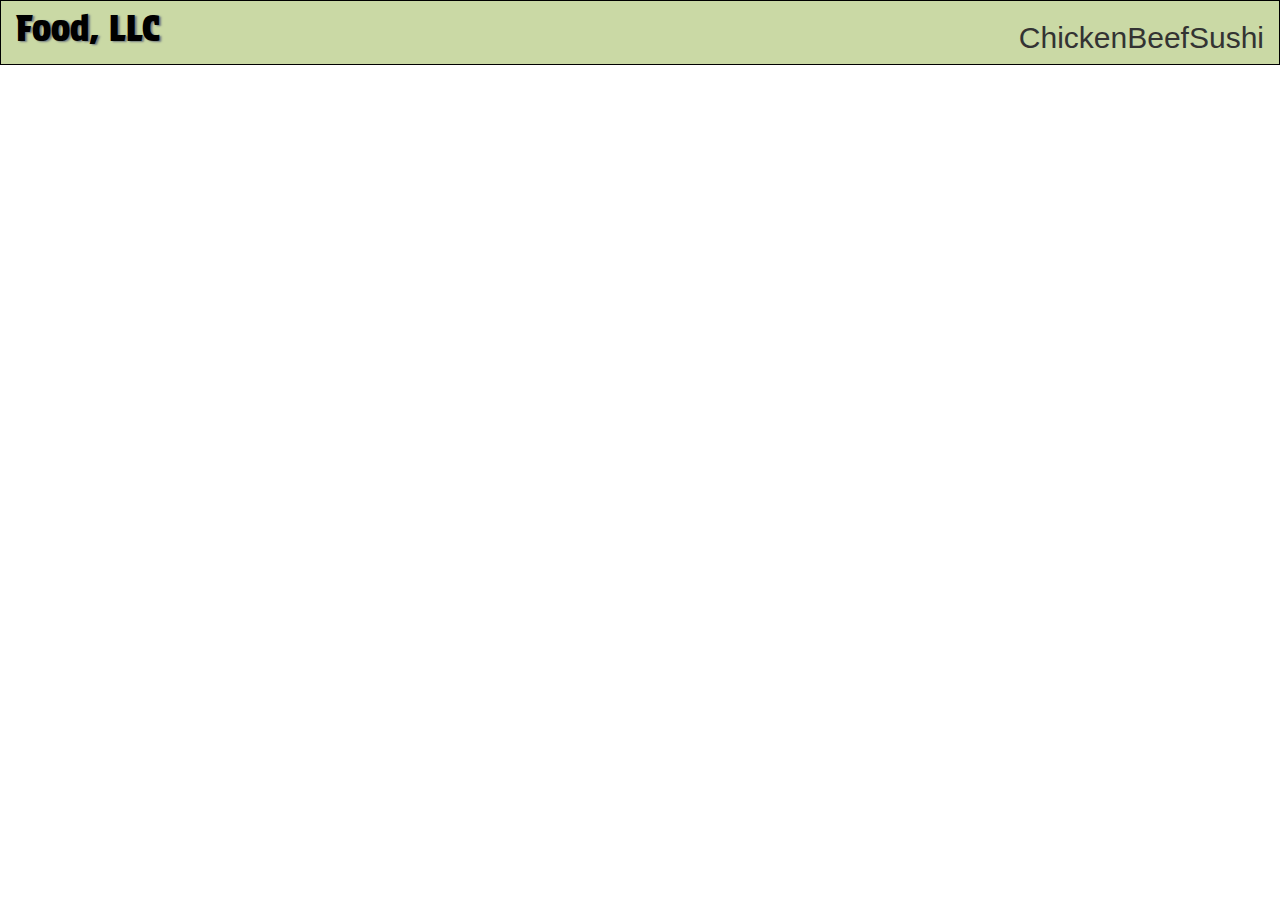
==== mod3_solution/index.html @ 93f5c06b "Second Assignment" ====
<!DOCTYPE html>
<html>
<head>
	<meta charset="utf-8">
	<meta http-equiv="X-UA-Compatible" content="IE=edge">
	<meta name="viewport" content="width=device-width, initial-scale=1">
	<title>Module 3 Coding Assignment</title>
	<link rel="stylesheet" href="css/bootstrap.min.css">
	<link rel="stylesheet" href="css/styles.css">
</head>
<body>
	<header>
		<nav id="header-nav" class="navbar navbar-default">
		  <div class="container-fluid">
			   <div class="navbar-header">
			      <a class="navbar-brand" href="index.html"><h1>Food, LLC</h1></a>
			      <button type="button" class="navbar-toggle collapsed" data-toggle="collapse" data-target="#collapsable-nav" aria-expanded="false">
			      <span class="sr-only">Toggle navigation</span>
			       <span class="icon-bar"></span>
			       <span class="icon-bar"></span>
			       <span class="icon-bar"></span>
			      </button>
			    </div>
			    <div class="collapse navbar-collapse" id="collapsable-nav">
			      <ul id="nav-list" class="nav navbar-nav navbar-right">
			        <li><h2>Chicken</h2></li>
			        <li><h2>Beef</h2></li>
			        <li><h2>Sushi</h2></li>
			      </ul>
    			</div>
		    </div>
		</div>
		</div>
	</header>



<script type="js/jquery-1.11.3.min.js"></script>
<script type="js/bootstrap.min.js"></script>
<script type="js/script.js"></script>
</body>
</html>
---- mod3_solution/css/styles.css ----
@import url('https://fonts.googleapis.com/css2?family=Anton&family=Caveat:wght@700&family=Protest+Strike&family=Inter:wght@300&display=swap');

* {
	box-sizing: border-box;
	font-size: 16px;
}

/** HEADERR **/
#header-nav {
	background-color: #cad9a5;
	border-radius: 0;
	border: 1px solid #000000;

}
#header-nav h1 {
	font-family: 'Protest Strike', sans-serif;
	color: #000000;
	margin-top: -7.5px;
	margin-bottom: 0;
	text-shadow: 2px 1px 2px #717a82;
}
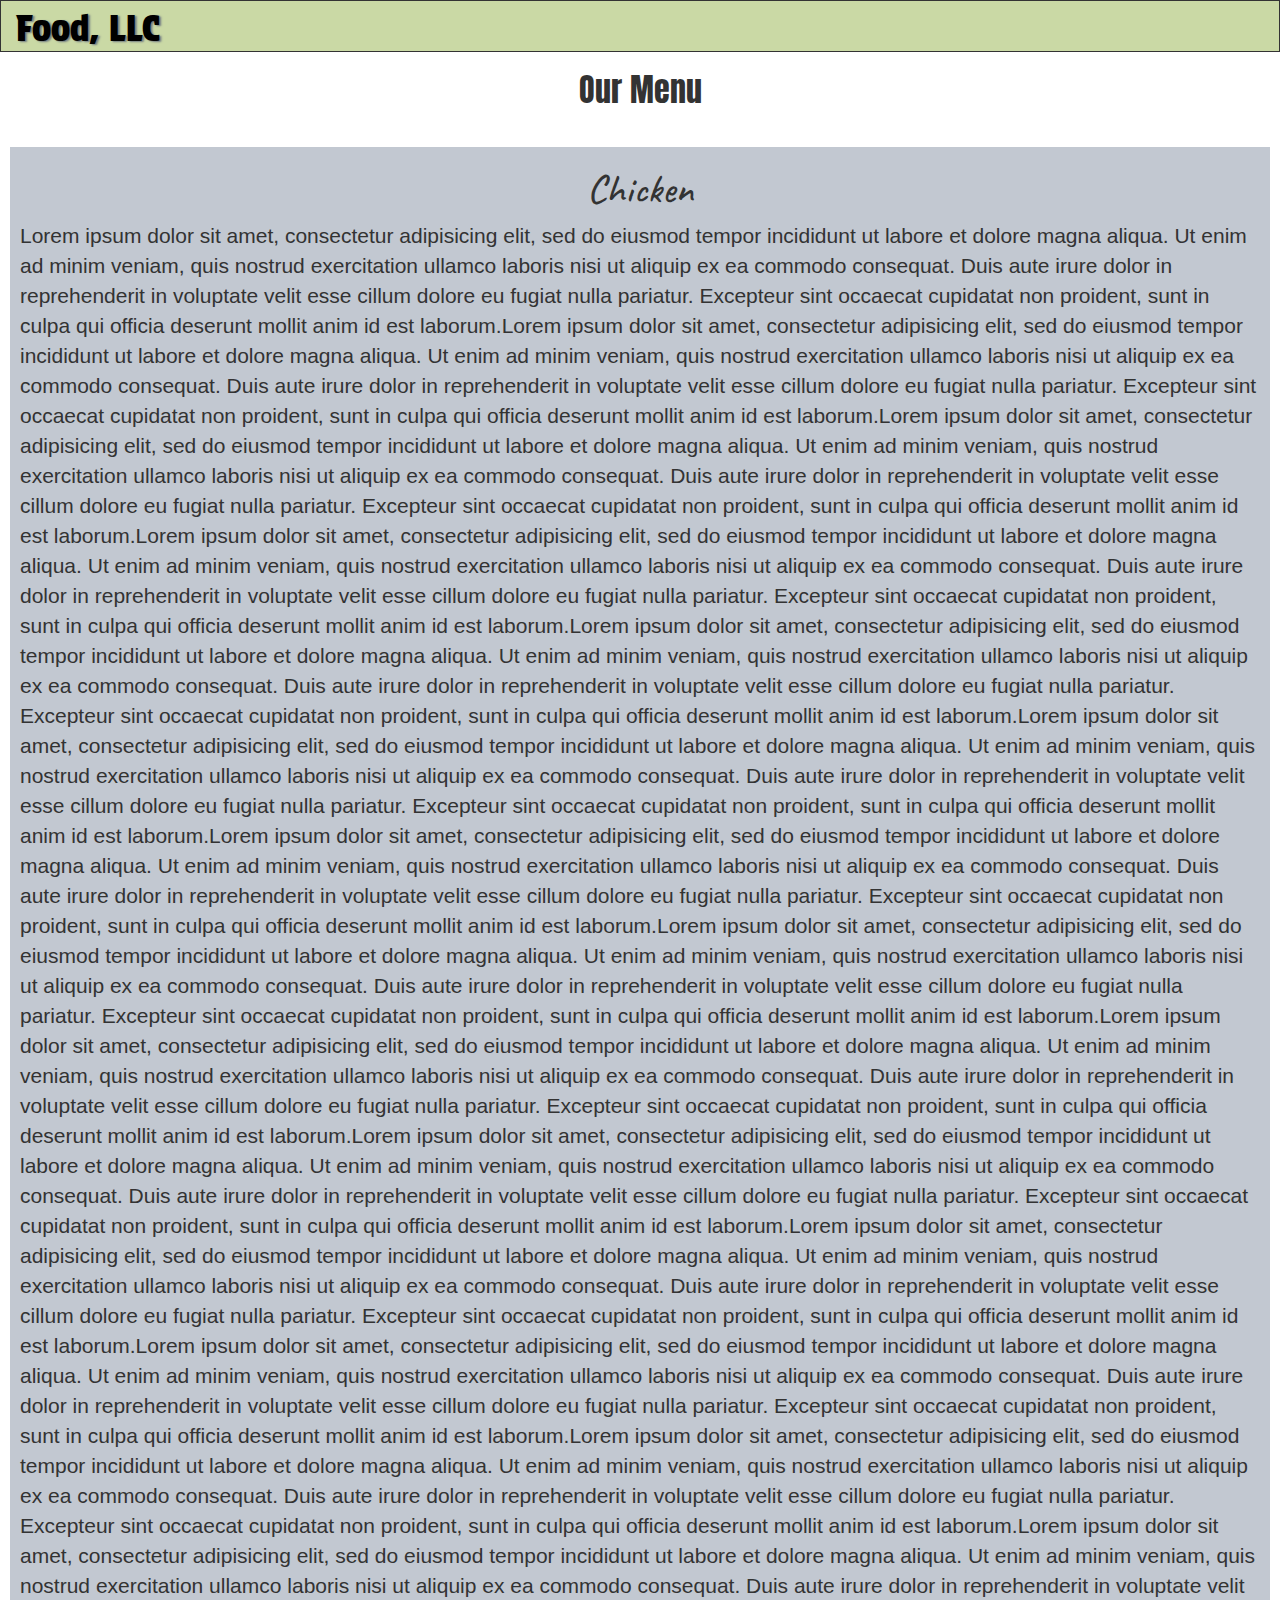
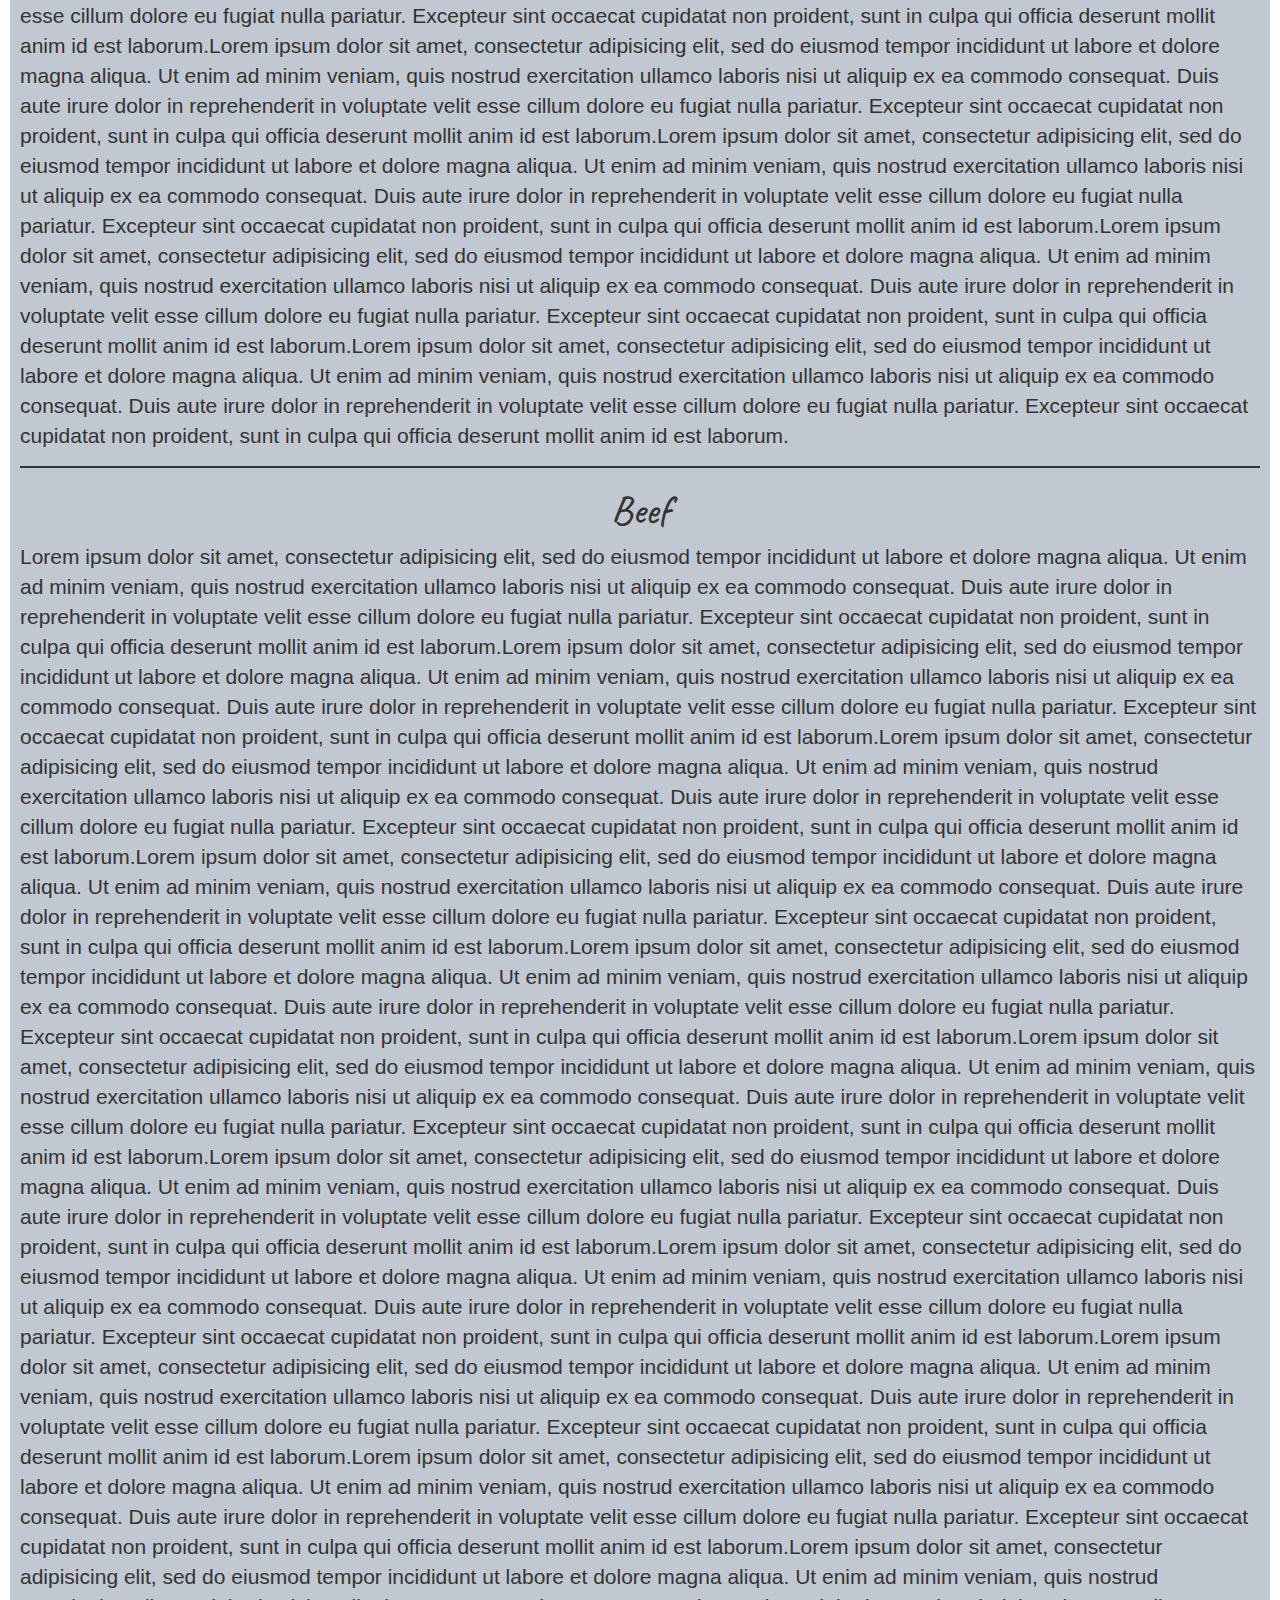
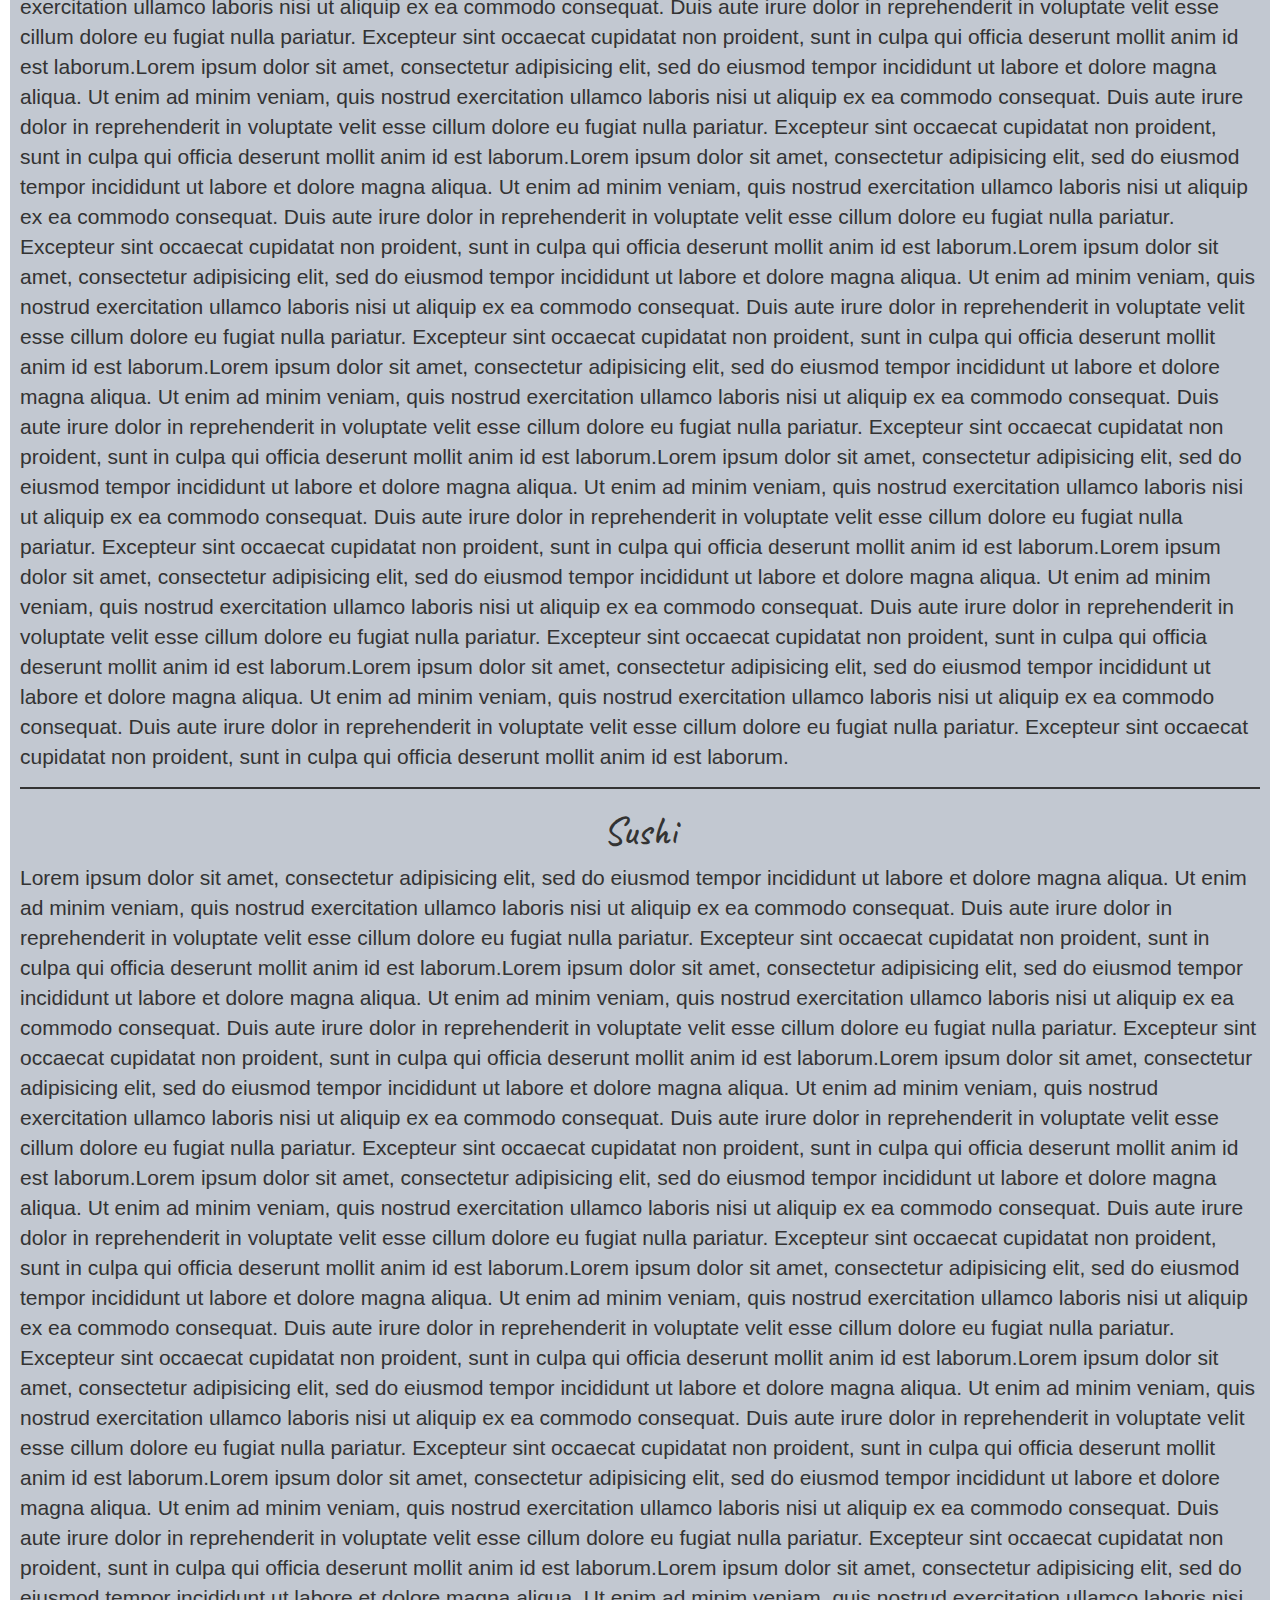
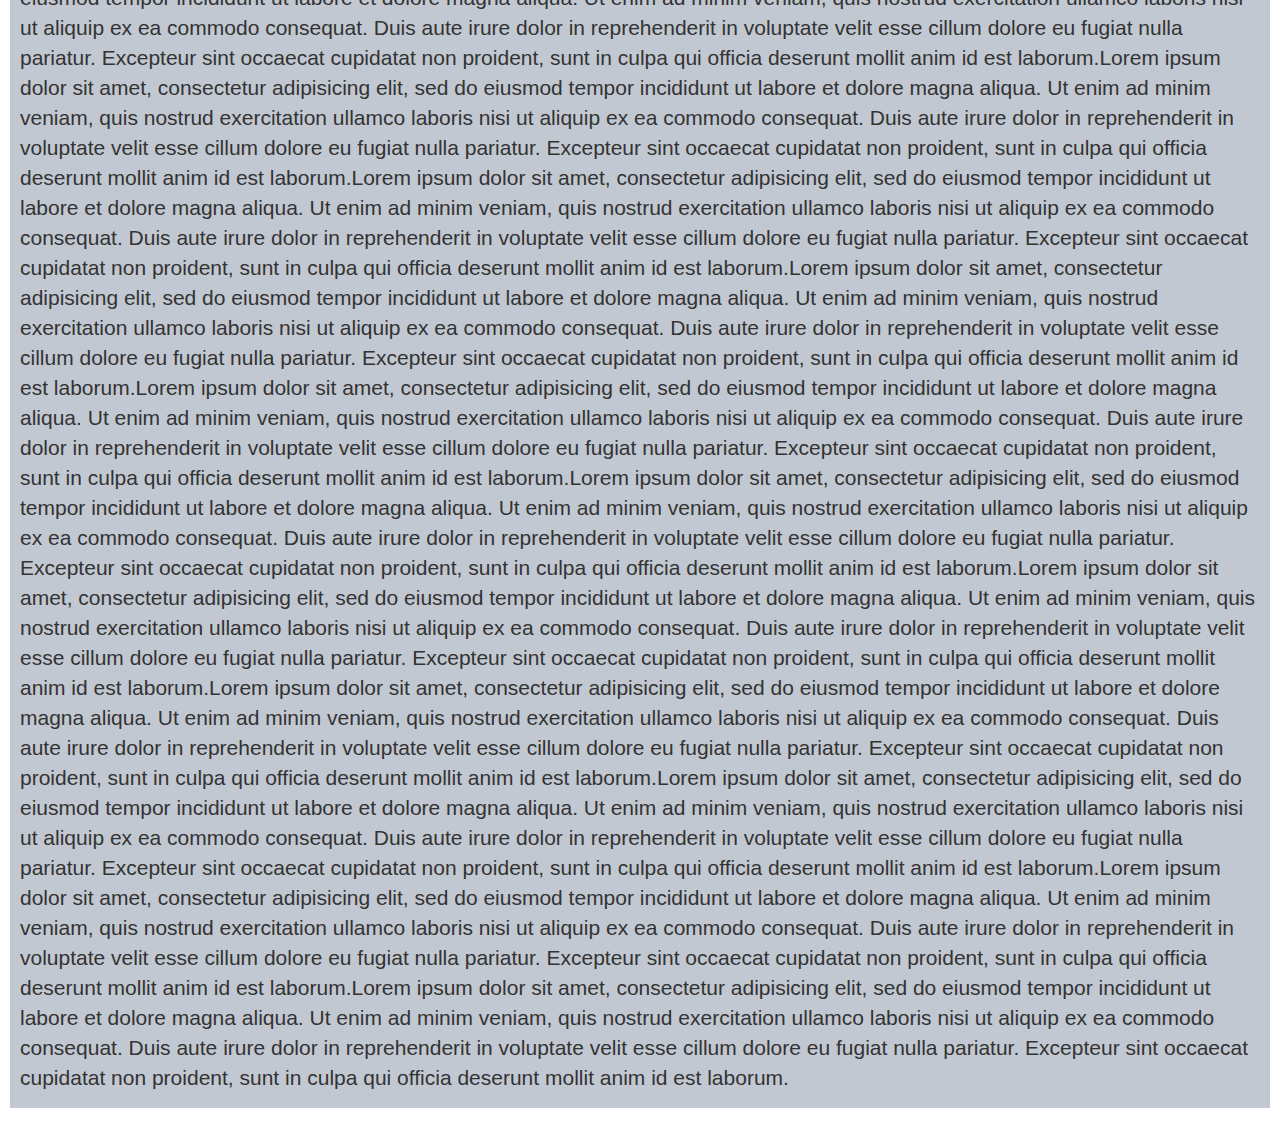
==== commit ff8f3eea: "Second Assignment" ====
--- a/mod3_solution/index.html
+++ b/mod3_solution/index.html
@@ -22,9 +22,11 @@
 			      </button>
 			    </div>
 			    <div class="collapse navbar-collapse" id="collapsable-nav">
-			      <ul id="nav-list" class="nav navbar-nav navbar-right">
+			      <ul id="nav-list" class="nav navbar-nav navbar-right hidden-lg hidden-md hidden-sm">
 			        <li><h2>Chicken</h2></li>
+			        <hr>
 			        <li><h2>Beef</h2></li>
+			        <hr>
 			        <li><h2>Sushi</h2></li>
 			      </ul>
     			</div>
@@ -33,10 +35,29 @@
 		</div>
 	</header>
 
+	<section><h2>Our Menu</h2></section>
 
+	<div id="main-content" class="jumbotron">
+		<div class="container-fluid">
+			<section class="row">
+				<div id="content">
+					<div class="title"><h3>Chicken</h3></div>
+					<p>Lorem ipsum dolor sit amet, consectetur adipisicing elit, sed do eiusmod tempor incididunt ut labore et dolore magna aliqua. Ut enim ad minim veniam, quis nostrud exercitation ullamco laboris nisi ut aliquip ex ea commodo consequat. Duis aute irure dolor in reprehenderit in voluptate velit esse cillum dolore eu fugiat nulla pariatur. Excepteur sint occaecat cupidatat non proident, sunt in culpa qui officia deserunt mollit anim id est laborum.Lorem ipsum dolor sit amet, consectetur adipisicing elit, sed do eiusmod tempor incididunt ut labore et dolore magna aliqua. Ut enim ad minim veniam, quis nostrud exercitation ullamco laboris nisi ut aliquip ex ea commodo consequat. Duis aute irure dolor in reprehenderit in voluptate velit esse cillum dolore eu fugiat nulla pariatur. Excepteur sint occaecat cupidatat non proident, sunt in culpa qui officia deserunt mollit anim id est laborum.Lorem ipsum dolor sit amet, consectetur adipisicing elit, sed do eiusmod tempor incididunt ut labore et dolore magna aliqua. Ut enim ad minim veniam, quis nostrud exercitation ullamco laboris nisi ut aliquip ex ea commodo consequat. Duis aute irure dolor in reprehenderit in voluptate velit esse cillum dolore eu fugiat nulla pariatur. Excepteur sint occaecat cupidatat non proident, sunt in culpa qui officia deserunt mollit anim id est laborum.Lorem ipsum dolor sit amet, consectetur adipisicing elit, sed do eiusmod tempor incididunt ut labore et dolore magna aliqua. Ut enim ad minim veniam, quis nostrud exercitation ullamco laboris nisi ut aliquip ex ea commodo consequat. Duis aute irure dolor in reprehenderit in voluptate velit esse cillum dolore eu fugiat nulla pariatur. Excepteur sint occaecat cupidatat non proident, sunt in culpa qui officia deserunt mollit anim id est laborum.Lorem ipsum dolor sit amet, consectetur adipisicing elit, sed do eiusmod tempor incididunt ut labore et dolore magna aliqua. Ut enim ad minim veniam, quis nostrud exercitation ullamco laboris nisi ut aliquip ex ea commodo consequat. Duis aute irure dolor in reprehenderit in voluptate velit esse cillum dolore eu fugiat nulla pariatur. Excepteur sint occaecat cupidatat non proident, sunt in culpa qui officia deserunt mollit anim id est laborum.Lorem ipsum dolor sit amet, consectetur adipisicing elit, sed do eiusmod tempor incididunt ut labore et dolore magna aliqua. Ut enim ad minim veniam, quis nostrud exercitation ullamco laboris nisi ut aliquip ex ea commodo consequat. Duis aute irure dolor in reprehenderit in voluptate velit esse cillum dolore eu fugiat nulla pariatur. Excepteur sint occaecat cupidatat non proident, sunt in culpa qui officia deserunt mollit anim id est laborum.Lorem ipsum dolor sit amet, consectetur adipisicing elit, sed do eiusmod tempor incididunt ut labore et dolore magna aliqua. Ut enim ad minim veniam, quis nostrud exercitation ullamco laboris nisi ut aliquip ex ea commodo consequat. Duis aute irure dolor in reprehenderit in voluptate velit esse cillum dolore eu fugiat nulla pariatur. Excepteur sint occaecat cupidatat non proident, sunt in culpa qui officia deserunt mollit anim id est laborum.Lorem ipsum dolor sit amet, consectetur adipisicing elit, sed do eiusmod tempor incididunt ut labore et dolore magna aliqua. Ut enim ad minim veniam, quis nostrud exercitation ullamco laboris nisi ut aliquip ex ea commodo consequat. Duis aute irure dolor in reprehenderit in voluptate velit esse cillum dolore eu fugiat nulla pariatur. Excepteur sint occaecat cupidatat non proident, sunt in culpa qui officia deserunt mollit anim id est laborum.Lorem ipsum dolor sit amet, consectetur adipisicing elit, sed do eiusmod tempor incididunt ut labore et dolore magna aliqua. Ut enim ad minim veniam, quis nostrud exercitation ullamco laboris nisi ut aliquip ex ea commodo consequat. Duis aute irure dolor in reprehenderit in voluptate velit esse cillum dolore eu fugiat nulla pariatur. Excepteur sint occaecat cupidatat non proident, sunt in culpa qui officia deserunt mollit anim id est laborum.Lorem ipsum dolor sit amet, consectetur adipisicing elit, sed do eiusmod tempor incididunt ut labore et dolore magna aliqua. Ut enim ad minim veniam, quis nostrud exercitation ullamco laboris nisi ut aliquip ex ea commodo consequat. Duis aute irure dolor in reprehenderit in voluptate velit esse cillum dolore eu fugiat nulla pariatur. Excepteur sint occaecat cupidatat non proident, sunt in culpa qui officia deserunt mollit anim id est laborum.Lorem ipsum dolor sit amet, consectetur adipisicing elit, sed do eiusmod tempor incididunt ut labore et dolore magna aliqua. Ut enim ad minim veniam, quis nostrud exercitation ullamco laboris nisi ut aliquip ex ea commodo consequat. Duis aute irure dolor in reprehenderit in voluptate velit esse cillum dolore eu fugiat nulla pariatur. Excepteur sint occaecat cupidatat non proident, sunt in culpa qui officia deserunt mollit anim id est laborum.Lorem ipsum dolor sit amet, consectetur adipisicing elit, sed do eiusmod tempor incididunt ut labore et dolore magna aliqua. Ut enim ad minim veniam, quis nostrud exercitation ullamco laboris nisi ut aliquip ex ea commodo consequat. Duis aute irure dolor in reprehenderit in voluptate velit esse cillum dolore eu fugiat nulla pariatur. Excepteur sint occaecat cupidatat non proident, sunt in culpa qui officia deserunt mollit anim id est laborum.Lorem ipsum dolor sit amet, consectetur adipisicing elit, sed do eiusmod tempor incididunt ut labore et dolore magna aliqua. Ut enim ad minim veniam, quis nostrud exercitation ullamco laboris nisi ut aliquip ex ea commodo consequat. Duis aute irure dolor in reprehenderit in voluptate velit esse cillum dolore eu fugiat nulla pariatur. Excepteur sint occaecat cupidatat non proident, sunt in culpa qui officia deserunt mollit anim id est laborum.Lorem ipsum dolor sit amet, consectetur adipisicing elit, sed do eiusmod tempor incididunt ut labore et dolore magna aliqua. Ut enim ad minim veniam, quis nostrud exercitation ullamco laboris nisi ut aliquip ex ea commodo consequat. Duis aute irure dolor in reprehenderit in voluptate velit esse cillum dolore eu fugiat nulla pariatur. Excepteur sint occaecat cupidatat non proident, sunt in culpa qui officia deserunt mollit anim id est laborum.Lorem ipsum dolor sit amet, consectetur adipisicing elit, sed do eiusmod tempor incididunt ut labore et dolore magna aliqua. Ut enim ad minim veniam, quis nostrud exercitation ullamco laboris nisi ut aliquip ex ea commodo consequat. Duis aute irure dolor in reprehenderit in voluptate velit esse cillum dolore eu fugiat nulla pariatur. Excepteur sint occaecat cupidatat non proident, sunt in culpa qui officia deserunt mollit anim id est laborum.Lorem ipsum dolor sit amet, consectetur adipisicing elit, sed do eiusmod tempor incididunt ut labore et dolore magna aliqua. Ut enim ad minim veniam, quis nostrud exercitation ullamco laboris nisi ut aliquip ex ea commodo consequat. Duis aute irure dolor in reprehenderit in voluptate velit esse cillum dolore eu fugiat nulla pariatur. Excepteur sint occaecat cupidatat non proident, sunt in culpa qui officia deserunt mollit anim id est laborum.Lorem ipsum dolor sit amet, consectetur adipisicing elit, sed do eiusmod tempor incididunt ut labore et dolore magna aliqua. Ut enim ad minim veniam, quis nostrud exercitation ullamco laboris nisi ut aliquip ex ea commodo consequat. Duis aute irure dolor in reprehenderit in voluptate velit esse cillum dolore eu fugiat nulla pariatur. Excepteur sint occaecat cupidatat non proident, sunt in culpa qui officia deserunt mollit anim id est laborum.Lorem ipsum dolor sit amet, consectetur adipisicing elit, sed do eiusmod tempor incididunt ut labore et dolore magna aliqua. Ut enim ad minim veniam, quis nostrud exercitation ullamco laboris nisi ut aliquip ex ea commodo consequat. Duis aute irure dolor in reprehenderit in voluptate velit esse cillum dolore eu fugiat nulla pariatur. Excepteur sint occaecat cupidatat non proident, sunt in culpa qui officia deserunt mollit anim id est laborum.</p>
+				</div>
+				<div id="content">
+					<div class="title"><h3>Beef</h3></div>
+					<p>Lorem ipsum dolor sit amet, consectetur adipisicing elit, sed do eiusmod tempor incididunt ut labore et dolore magna aliqua. Ut enim ad minim veniam, quis nostrud exercitation ullamco laboris nisi ut aliquip ex ea commodo consequat. Duis aute irure dolor in reprehenderit in voluptate velit esse cillum dolore eu fugiat nulla pariatur. Excepteur sint occaecat cupidatat non proident, sunt in culpa qui officia deserunt mollit anim id est laborum.Lorem ipsum dolor sit amet, consectetur adipisicing elit, sed do eiusmod tempor incididunt ut labore et dolore magna aliqua. Ut enim ad minim veniam, quis nostrud exercitation ullamco laboris nisi ut aliquip ex ea commodo consequat. Duis aute irure dolor in reprehenderit in voluptate velit esse cillum dolore eu fugiat nulla pariatur. Excepteur sint occaecat cupidatat non proident, sunt in culpa qui officia deserunt mollit anim id est laborum.Lorem ipsum dolor sit amet, consectetur adipisicing elit, sed do eiusmod tempor incididunt ut labore et dolore magna aliqua. Ut enim ad minim veniam, quis nostrud exercitation ullamco laboris nisi ut aliquip ex ea commodo consequat. Duis aute irure dolor in reprehenderit in voluptate velit esse cillum dolore eu fugiat nulla pariatur. Excepteur sint occaecat cupidatat non proident, sunt in culpa qui officia deserunt mollit anim id est laborum.Lorem ipsum dolor sit amet, consectetur adipisicing elit, sed do eiusmod tempor incididunt ut labore et dolore magna aliqua. Ut enim ad minim veniam, quis nostrud exercitation ullamco laboris nisi ut aliquip ex ea commodo consequat. Duis aute irure dolor in reprehenderit in voluptate velit esse cillum dolore eu fugiat nulla pariatur. Excepteur sint occaecat cupidatat non proident, sunt in culpa qui officia deserunt mollit anim id est laborum.Lorem ipsum dolor sit amet, consectetur adipisicing elit, sed do eiusmod tempor incididunt ut labore et dolore magna aliqua. Ut enim ad minim veniam, quis nostrud exercitation ullamco laboris nisi ut aliquip ex ea commodo consequat. Duis aute irure dolor in reprehenderit in voluptate velit esse cillum dolore eu fugiat nulla pariatur. Excepteur sint occaecat cupidatat non proident, sunt in culpa qui officia deserunt mollit anim id est laborum.Lorem ipsum dolor sit amet, consectetur adipisicing elit, sed do eiusmod tempor incididunt ut labore et dolore magna aliqua. Ut enim ad minim veniam, quis nostrud exercitation ullamco laboris nisi ut aliquip ex ea commodo consequat. Duis aute irure dolor in reprehenderit in voluptate velit esse cillum dolore eu fugiat nulla pariatur. Excepteur sint occaecat cupidatat non proident, sunt in culpa qui officia deserunt mollit anim id est laborum.Lorem ipsum dolor sit amet, consectetur adipisicing elit, sed do eiusmod tempor incididunt ut labore et dolore magna aliqua. Ut enim ad minim veniam, quis nostrud exercitation ullamco laboris nisi ut aliquip ex ea commodo consequat. Duis aute irure dolor in reprehenderit in voluptate velit esse cillum dolore eu fugiat nulla pariatur. Excepteur sint occaecat cupidatat non proident, sunt in culpa qui officia deserunt mollit anim id est laborum.Lorem ipsum dolor sit amet, consectetur adipisicing elit, sed do eiusmod tempor incididunt ut labore et dolore magna aliqua. Ut enim ad minim veniam, quis nostrud exercitation ullamco laboris nisi ut aliquip ex ea commodo consequat. Duis aute irure dolor in reprehenderit in voluptate velit esse cillum dolore eu fugiat nulla pariatur. Excepteur sint occaecat cupidatat non proident, sunt in culpa qui officia deserunt mollit anim id est laborum.Lorem ipsum dolor sit amet, consectetur adipisicing elit, sed do eiusmod tempor incididunt ut labore et dolore magna aliqua. Ut enim ad minim veniam, quis nostrud exercitation ullamco laboris nisi ut aliquip ex ea commodo consequat. Duis aute irure dolor in reprehenderit in voluptate velit esse cillum dolore eu fugiat nulla pariatur. Excepteur sint occaecat cupidatat non proident, sunt in culpa qui officia deserunt mollit anim id est laborum.Lorem ipsum dolor sit amet, consectetur adipisicing elit, sed do eiusmod tempor incididunt ut labore et dolore magna aliqua. Ut enim ad minim veniam, quis nostrud exercitation ullamco laboris nisi ut aliquip ex ea commodo consequat. Duis aute irure dolor in reprehenderit in voluptate velit esse cillum dolore eu fugiat nulla pariatur. Excepteur sint occaecat cupidatat non proident, sunt in culpa qui officia deserunt mollit anim id est laborum.Lorem ipsum dolor sit amet, consectetur adipisicing elit, sed do eiusmod tempor incididunt ut labore et dolore magna aliqua. Ut enim ad minim veniam, quis nostrud exercitation ullamco laboris nisi ut aliquip ex ea commodo consequat. Duis aute irure dolor in reprehenderit in voluptate velit esse cillum dolore eu fugiat nulla pariatur. Excepteur sint occaecat cupidatat non proident, sunt in culpa qui officia deserunt mollit anim id est laborum.Lorem ipsum dolor sit amet, consectetur adipisicing elit, sed do eiusmod tempor incididunt ut labore et dolore magna aliqua. Ut enim ad minim veniam, quis nostrud exercitation ullamco laboris nisi ut aliquip ex ea commodo consequat. Duis aute irure dolor in reprehenderit in voluptate velit esse cillum dolore eu fugiat nulla pariatur. Excepteur sint occaecat cupidatat non proident, sunt in culpa qui officia deserunt mollit anim id est laborum.Lorem ipsum dolor sit amet, consectetur adipisicing elit, sed do eiusmod tempor incididunt ut labore et dolore magna aliqua. Ut enim ad minim veniam, quis nostrud exercitation ullamco laboris nisi ut aliquip ex ea commodo consequat. Duis aute irure dolor in reprehenderit in voluptate velit esse cillum dolore eu fugiat nulla pariatur. Excepteur sint occaecat cupidatat non proident, sunt in culpa qui officia deserunt mollit anim id est laborum.Lorem ipsum dolor sit amet, consectetur adipisicing elit, sed do eiusmod tempor incididunt ut labore et dolore magna aliqua. Ut enim ad minim veniam, quis nostrud exercitation ullamco laboris nisi ut aliquip ex ea commodo consequat. Duis aute irure dolor in reprehenderit in voluptate velit esse cillum dolore eu fugiat nulla pariatur. Excepteur sint occaecat cupidatat non proident, sunt in culpa qui officia deserunt mollit anim id est laborum.Lorem ipsum dolor sit amet, consectetur adipisicing elit, sed do eiusmod tempor incididunt ut labore et dolore magna aliqua. Ut enim ad minim veniam, quis nostrud exercitation ullamco laboris nisi ut aliquip ex ea commodo consequat. Duis aute irure dolor in reprehenderit in voluptate velit esse cillum dolore eu fugiat nulla pariatur. Excepteur sint occaecat cupidatat non proident, sunt in culpa qui officia deserunt mollit anim id est laborum.Lorem ipsum dolor sit amet, consectetur adipisicing elit, sed do eiusmod tempor incididunt ut labore et dolore magna aliqua. Ut enim ad minim veniam, quis nostrud exercitation ullamco laboris nisi ut aliquip ex ea commodo consequat. Duis aute irure dolor in reprehenderit in voluptate velit esse cillum dolore eu fugiat nulla pariatur. Excepteur sint occaecat cupidatat non proident, sunt in culpa qui officia deserunt mollit anim id est laborum.Lorem ipsum dolor sit amet, consectetur adipisicing elit, sed do eiusmod tempor incididunt ut labore et dolore magna aliqua. Ut enim ad minim veniam, quis nostrud exercitation ullamco laboris nisi ut aliquip ex ea commodo consequat. Duis aute irure dolor in reprehenderit in voluptate velit esse cillum dolore eu fugiat nulla pariatur. Excepteur sint occaecat cupidatat non proident, sunt in culpa qui officia deserunt mollit anim id est laborum.Lorem ipsum dolor sit amet, consectetur adipisicing elit, sed do eiusmod tempor incididunt ut labore et dolore magna aliqua. Ut enim ad minim veniam, quis nostrud exercitation ullamco laboris nisi ut aliquip ex ea commodo consequat. Duis aute irure dolor in reprehenderit in voluptate velit esse cillum dolore eu fugiat nulla pariatur. Excepteur sint occaecat cupidatat non proident, sunt in culpa qui officia deserunt mollit anim id est laborum.</p>
+				</div>
+				<div id="content">
+					<div class="title"><h3>Sushi</h3></div>
+					<p>Lorem ipsum dolor sit amet, consectetur adipisicing elit, sed do eiusmod tempor incididunt ut labore et dolore magna aliqua. Ut enim ad minim veniam, quis nostrud exercitation ullamco laboris nisi ut aliquip ex ea commodo consequat. Duis aute irure dolor in reprehenderit in voluptate velit esse cillum dolore eu fugiat nulla pariatur. Excepteur sint occaecat cupidatat non proident, sunt in culpa qui officia deserunt mollit anim id est laborum.Lorem ipsum dolor sit amet, consectetur adipisicing elit, sed do eiusmod tempor incididunt ut labore et dolore magna aliqua. Ut enim ad minim veniam, quis nostrud exercitation ullamco laboris nisi ut aliquip ex ea commodo consequat. Duis aute irure dolor in reprehenderit in voluptate velit esse cillum dolore eu fugiat nulla pariatur. Excepteur sint occaecat cupidatat non proident, sunt in culpa qui officia deserunt mollit anim id est laborum.Lorem ipsum dolor sit amet, consectetur adipisicing elit, sed do eiusmod tempor incididunt ut labore et dolore magna aliqua. Ut enim ad minim veniam, quis nostrud exercitation ullamco laboris nisi ut aliquip ex ea commodo consequat. Duis aute irure dolor in reprehenderit in voluptate velit esse cillum dolore eu fugiat nulla pariatur. Excepteur sint occaecat cupidatat non proident, sunt in culpa qui officia deserunt mollit anim id est laborum.Lorem ipsum dolor sit amet, consectetur adipisicing elit, sed do eiusmod tempor incididunt ut labore et dolore magna aliqua. Ut enim ad minim veniam, quis nostrud exercitation ullamco laboris nisi ut aliquip ex ea commodo consequat. Duis aute irure dolor in reprehenderit in voluptate velit esse cillum dolore eu fugiat nulla pariatur. Excepteur sint occaecat cupidatat non proident, sunt in culpa qui officia deserunt mollit anim id est laborum.Lorem ipsum dolor sit amet, consectetur adipisicing elit, sed do eiusmod tempor incididunt ut labore et dolore magna aliqua. Ut enim ad minim veniam, quis nostrud exercitation ullamco laboris nisi ut aliquip ex ea commodo consequat. Duis aute irure dolor in reprehenderit in voluptate velit esse cillum dolore eu fugiat nulla pariatur. Excepteur sint occaecat cupidatat non proident, sunt in culpa qui officia deserunt mollit anim id est laborum.Lorem ipsum dolor sit amet, consectetur adipisicing elit, sed do eiusmod tempor incididunt ut labore et dolore magna aliqua. Ut enim ad minim veniam, quis nostrud exercitation ullamco laboris nisi ut aliquip ex ea commodo consequat. Duis aute irure dolor in reprehenderit in voluptate velit esse cillum dolore eu fugiat nulla pariatur. Excepteur sint occaecat cupidatat non proident, sunt in culpa qui officia deserunt mollit anim id est laborum.Lorem ipsum dolor sit amet, consectetur adipisicing elit, sed do eiusmod tempor incididunt ut labore et dolore magna aliqua. Ut enim ad minim veniam, quis nostrud exercitation ullamco laboris nisi ut aliquip ex ea commodo consequat. Duis aute irure dolor in reprehenderit in voluptate velit esse cillum dolore eu fugiat nulla pariatur. Excepteur sint occaecat cupidatat non proident, sunt in culpa qui officia deserunt mollit anim id est laborum.Lorem ipsum dolor sit amet, consectetur adipisicing elit, sed do eiusmod tempor incididunt ut labore et dolore magna aliqua. Ut enim ad minim veniam, quis nostrud exercitation ullamco laboris nisi ut aliquip ex ea commodo consequat. Duis aute irure dolor in reprehenderit in voluptate velit esse cillum dolore eu fugiat nulla pariatur. Excepteur sint occaecat cupidatat non proident, sunt in culpa qui officia deserunt mollit anim id est laborum.Lorem ipsum dolor sit amet, consectetur adipisicing elit, sed do eiusmod tempor incididunt ut labore et dolore magna aliqua. Ut enim ad minim veniam, quis nostrud exercitation ullamco laboris nisi ut aliquip ex ea commodo consequat. Duis aute irure dolor in reprehenderit in voluptate velit esse cillum dolore eu fugiat nulla pariatur. Excepteur sint occaecat cupidatat non proident, sunt in culpa qui officia deserunt mollit anim id est laborum.Lorem ipsum dolor sit amet, consectetur adipisicing elit, sed do eiusmod tempor incididunt ut labore et dolore magna aliqua. Ut enim ad minim veniam, quis nostrud exercitation ullamco laboris nisi ut aliquip ex ea commodo consequat. Duis aute irure dolor in reprehenderit in voluptate velit esse cillum dolore eu fugiat nulla pariatur. Excepteur sint occaecat cupidatat non proident, sunt in culpa qui officia deserunt mollit anim id est laborum.Lorem ipsum dolor sit amet, consectetur adipisicing elit, sed do eiusmod tempor incididunt ut labore et dolore magna aliqua. Ut enim ad minim veniam, quis nostrud exercitation ullamco laboris nisi ut aliquip ex ea commodo consequat. Duis aute irure dolor in reprehenderit in voluptate velit esse cillum dolore eu fugiat nulla pariatur. Excepteur sint occaecat cupidatat non proident, sunt in culpa qui officia deserunt mollit anim id est laborum.Lorem ipsum dolor sit amet, consectetur adipisicing elit, sed do eiusmod tempor incididunt ut labore et dolore magna aliqua. Ut enim ad minim veniam, quis nostrud exercitation ullamco laboris nisi ut aliquip ex ea commodo consequat. Duis aute irure dolor in reprehenderit in voluptate velit esse cillum dolore eu fugiat nulla pariatur. Excepteur sint occaecat cupidatat non proident, sunt in culpa qui officia deserunt mollit anim id est laborum.Lorem ipsum dolor sit amet, consectetur adipisicing elit, sed do eiusmod tempor incididunt ut labore et dolore magna aliqua. Ut enim ad minim veniam, quis nostrud exercitation ullamco laboris nisi ut aliquip ex ea commodo consequat. Duis aute irure dolor in reprehenderit in voluptate velit esse cillum dolore eu fugiat nulla pariatur. Excepteur sint occaecat cupidatat non proident, sunt in culpa qui officia deserunt mollit anim id est laborum.Lorem ipsum dolor sit amet, consectetur adipisicing elit, sed do eiusmod tempor incididunt ut labore et dolore magna aliqua. Ut enim ad minim veniam, quis nostrud exercitation ullamco laboris nisi ut aliquip ex ea commodo consequat. Duis aute irure dolor in reprehenderit in voluptate velit esse cillum dolore eu fugiat nulla pariatur. Excepteur sint occaecat cupidatat non proident, sunt in culpa qui officia deserunt mollit anim id est laborum.Lorem ipsum dolor sit amet, consectetur adipisicing elit, sed do eiusmod tempor incididunt ut labore et dolore magna aliqua. Ut enim ad minim veniam, quis nostrud exercitation ullamco laboris nisi ut aliquip ex ea commodo consequat. Duis aute irure dolor in reprehenderit in voluptate velit esse cillum dolore eu fugiat nulla pariatur. Excepteur sint occaecat cupidatat non proident, sunt in culpa qui officia deserunt mollit anim id est laborum.Lorem ipsum dolor sit amet, consectetur adipisicing elit, sed do eiusmod tempor incididunt ut labore et dolore magna aliqua. Ut enim ad minim veniam, quis nostrud exercitation ullamco laboris nisi ut aliquip ex ea commodo consequat. Duis aute irure dolor in reprehenderit in voluptate velit esse cillum dolore eu fugiat nulla pariatur. Excepteur sint occaecat cupidatat non proident, sunt in culpa qui officia deserunt mollit anim id est laborum.Lorem ipsum dolor sit amet, consectetur adipisicing elit, sed do eiusmod tempor incididunt ut labore et dolore magna aliqua. Ut enim ad minim veniam, quis nostrud exercitation ullamco laboris nisi ut aliquip ex ea commodo consequat. Duis aute irure dolor in reprehenderit in voluptate velit esse cillum dolore eu fugiat nulla pariatur. Excepteur sint occaecat cupidatat non proident, sunt in culpa qui officia deserunt mollit anim id est laborum.Lorem ipsum dolor sit amet, consectetur adipisicing elit, sed do eiusmod tempor incididunt ut labore et dolore magna aliqua. Ut enim ad minim veniam, quis nostrud exercitation ullamco laboris nisi ut aliquip ex ea commodo consequat. Duis aute irure dolor in reprehenderit in voluptate velit esse cillum dolore eu fugiat nulla pariatur. Excepteur sint occaecat cupidatat non proident, sunt in culpa qui officia deserunt mollit anim id est laborum.</p>
+				</div>
+			</section>
+		</div>	
+	</div>
 
-<script type="js/jquery-1.11.3.min.js"></script>
-<script type="js/bootstrap.min.js"></script>
-<script type="js/script.js"></script>
+<script src="https://ajax.googleapis.com/ajax/libs/jquery/1.12.4/jquery.min.js"></script>
+<script src="js/bootstrap.min.js"></script>
+<script src="js/script.js"></script>
 </body>
 </html>--- a/mod3_solution/css/styles.css
+++ b/mod3_solution/css/styles.css
@@ -9,13 +9,54 @@
 #header-nav {
 	background-color: #cad9a5;
 	border-radius: 0;
-	border: 1px solid #000000;
+	border: 1px solid;
 
 }
 #header-nav h1 {
 	font-family: 'Protest Strike', sans-serif;
 	color: #000000;
 	margin-top: -7.5px;
-	margin-bottom: 0;
 	text-shadow: 2px 1px 2px #717a82;
+}
+.navbar-header button.navbar-toggle, .navbar-header .icon-bar {
+	border: 1.5px solid #c2751d;
+}
+#nav-list {
+	font-family: 'Caveat', cursive;
+	text-align: center;
+}
+#nav-list hr {
+	width: 90%;
+	border-top: 2px solid #000000;
+}
+/** !HEADER **/
+
+section h2 {
+	font-family: 'Anton', sans-serif;
+	font-size: 2em;
+	text-align: center;
+	margin-bottom: 40px;
+}
+#main-content {
+	padding: 0 10px 0 10px;
+	margin-right: 10px;
+	margin-left: 10px;
+	background-color: #c2c8d1;
+}
+#content {
+	position: relative;
+	padding: 0;
+	border-top: 1px solid;
+	border-bottom: 1px solid;
+}
+#content:nth-child(1) {
+	border-top: 0px;
+}
+#content:nth-child(3) {
+	border-bottom: 0px;
+}
+.title h3 {
+	font-family: 'Caveat', cursive;
+	text-align: center;
+	font-size: 2.5em;
 }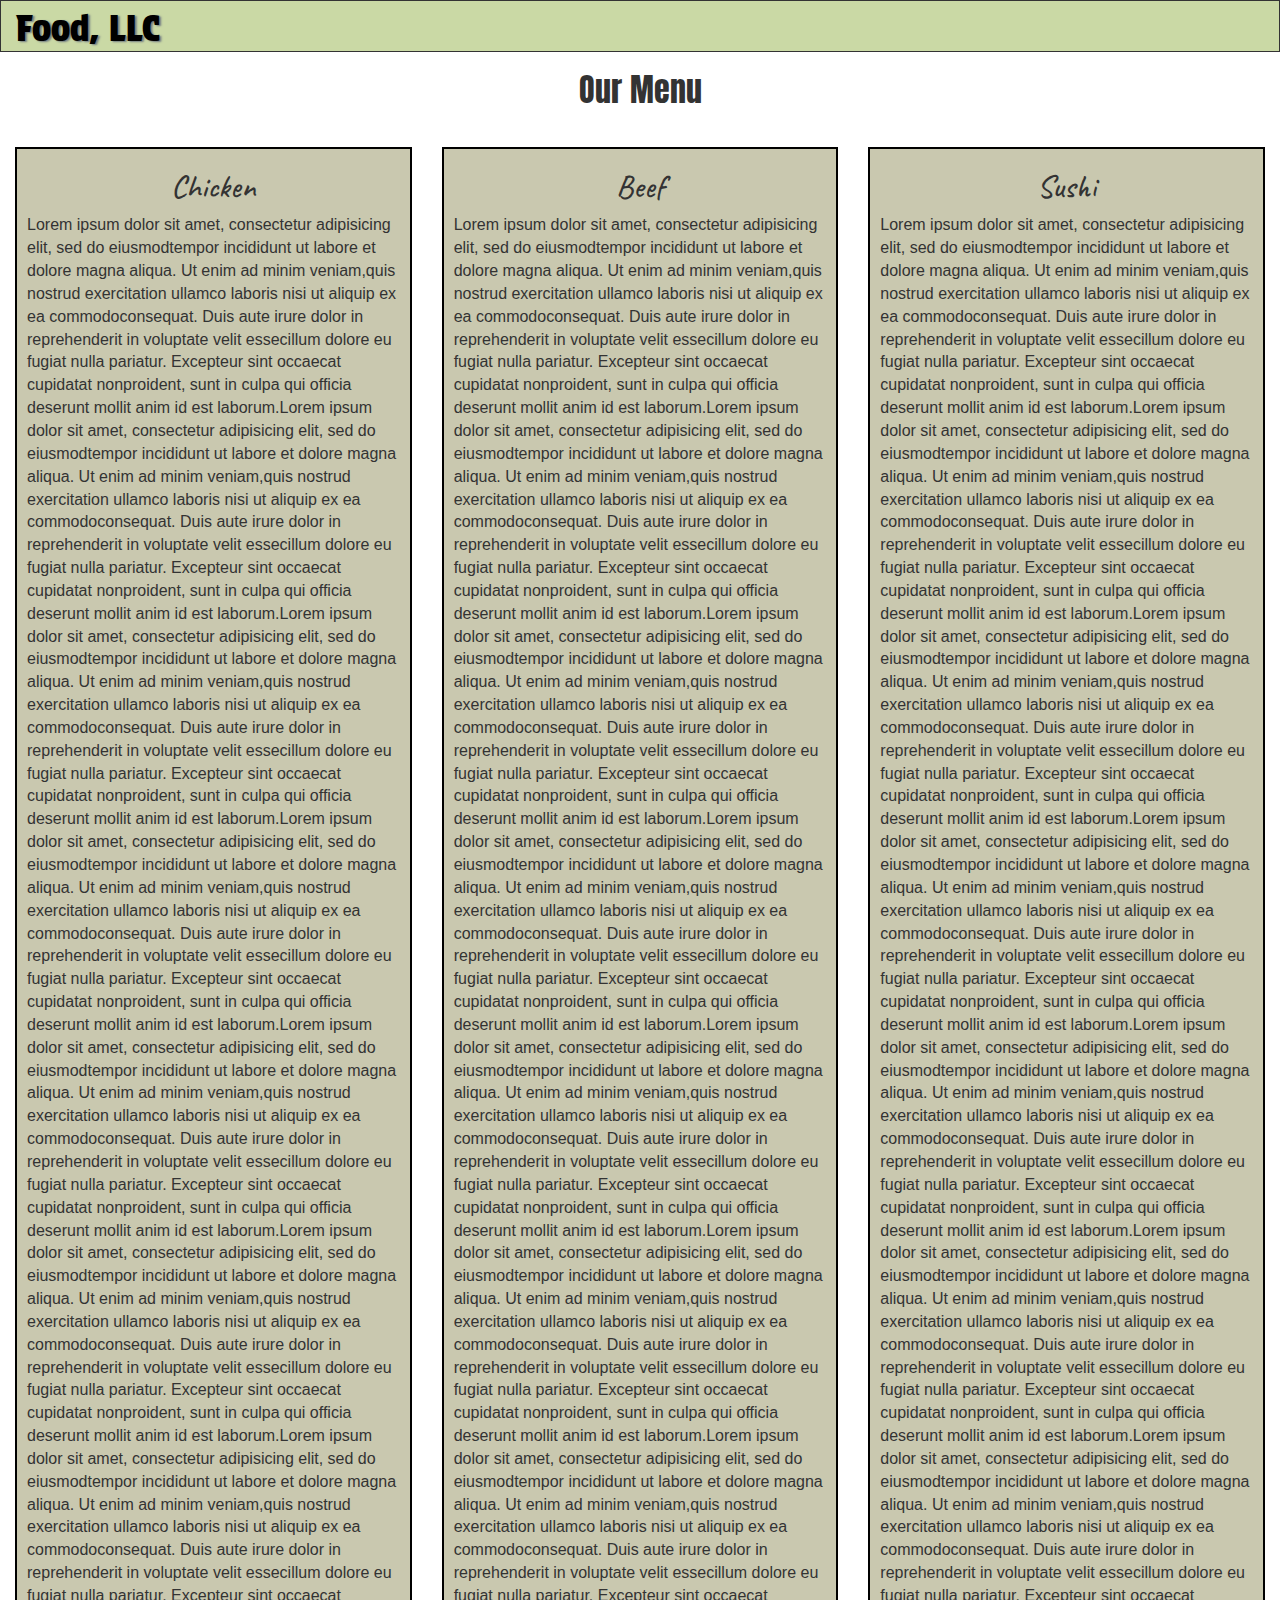
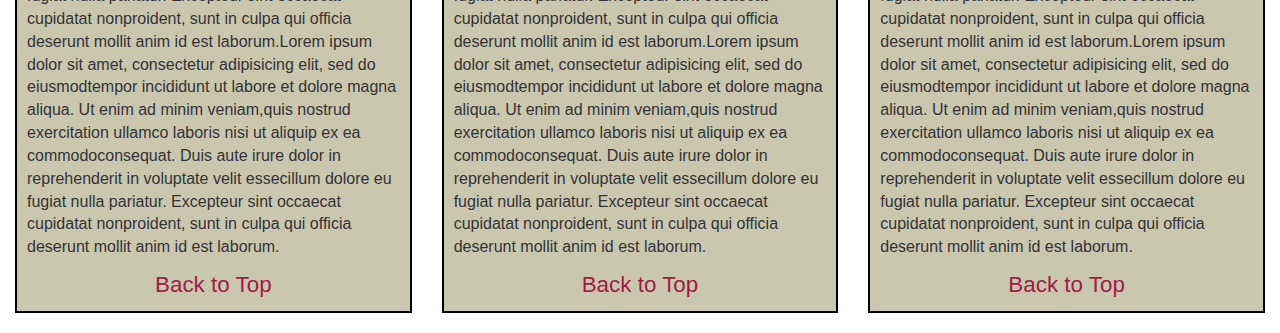
==== commit 409e4287: "Second Assignment" ====
--- a/mod3_solution/index.html
+++ b/mod3_solution/index.html
@@ -20,7 +20,8 @@
 			       <span class="icon-bar"></span>
 			       <span class="icon-bar"></span>
 			      </button>
-			    </div>
+			    </div> <!--end of navbar-header-->
+
 			    <div class="collapse navbar-collapse" id="collapsable-nav">
 			      <ul id="nav-list" class="nav navbar-nav navbar-right hidden-lg hidden-md hidden-sm">
 			        <li><h2>Chicken</h2></li>
@@ -29,32 +30,34 @@
 			        <hr>
 			        <li><h2>Sushi</h2></li>
 			      </ul>
-    			</div>
+    			</div> <!--end of navbar-collapse-->
 		    </div>
+		</nav> <!--end of navbar-->
+	</header> <!--end of header-->
+
+	<section id="menu" class="text-center"><h2>Our Menu</h2></section>
+	
+	<section class="menu-list container-fluid row col-lg-4 col-md-4 col-sm-6 col-xs-12">
+		<div class="menu">
+			<div class="title"><h3>Chicken</h3></div>
+			<div class="main-content">Lorem ipsum dolor sit amet, consectetur adipisicing elit, sed do eiusmodtempor incididunt ut labore et dolore magna aliqua. Ut enim ad minim veniam,quis nostrud exercitation ullamco laboris nisi ut aliquip ex ea commodoconsequat. Duis aute irure dolor in reprehenderit in voluptate velit essecillum dolore eu fugiat nulla pariatur. Excepteur sint occaecat cupidatat nonproident, sunt in culpa qui officia deserunt mollit anim id est laborum.Lorem ipsum dolor sit amet, consectetur adipisicing elit, sed do eiusmodtempor incididunt ut labore et dolore magna aliqua. Ut enim ad minim veniam,quis nostrud exercitation ullamco laboris nisi ut aliquip ex ea commodoconsequat. Duis aute irure dolor in reprehenderit in voluptate velit essecillum dolore eu fugiat nulla pariatur. Excepteur sint occaecat cupidatat nonproident, sunt in culpa qui officia deserunt mollit anim id est laborum.Lorem ipsum dolor sit amet, consectetur adipisicing elit, sed do eiusmodtempor incididunt ut labore et dolore magna aliqua. Ut enim ad minim veniam,quis nostrud exercitation ullamco laboris nisi ut aliquip ex ea commodoconsequat. Duis aute irure dolor in reprehenderit in voluptate velit essecillum dolore eu fugiat nulla pariatur. Excepteur sint occaecat cupidatat nonproident, sunt in culpa qui officia deserunt mollit anim id est laborum.Lorem ipsum dolor sit amet, consectetur adipisicing elit, sed do eiusmodtempor incididunt ut labore et dolore magna aliqua. Ut enim ad minim veniam,quis nostrud exercitation ullamco laboris nisi ut aliquip ex ea commodoconsequat. Duis aute irure dolor in reprehenderit in voluptate velit essecillum dolore eu fugiat nulla pariatur. Excepteur sint occaecat cupidatat nonproident, sunt in culpa qui officia deserunt mollit anim id est laborum.Lorem ipsum dolor sit amet, consectetur adipisicing elit, sed do eiusmodtempor incididunt ut labore et dolore magna aliqua. Ut enim ad minim veniam,quis nostrud exercitation ullamco laboris nisi ut aliquip ex ea commodoconsequat. Duis aute irure dolor in reprehenderit in voluptate velit essecillum dolore eu fugiat nulla pariatur. Excepteur sint occaecat cupidatat nonproident, sunt in culpa qui officia deserunt mollit anim id est laborum.Lorem ipsum dolor sit amet, consectetur adipisicing elit, sed do eiusmodtempor incididunt ut labore et dolore magna aliqua. Ut enim ad minim veniam,quis nostrud exercitation ullamco laboris nisi ut aliquip ex ea commodoconsequat. Duis aute irure dolor in reprehenderit in voluptate velit essecillum dolore eu fugiat nulla pariatur. Excepteur sint occaecat cupidatat nonproident, sunt in culpa qui officia deserunt mollit anim id est laborum.Lorem ipsum dolor sit amet, consectetur adipisicing elit, sed do eiusmodtempor incididunt ut labore et dolore magna aliqua. Ut enim ad minim veniam,quis nostrud exercitation ullamco laboris nisi ut aliquip ex ea commodoconsequat. Duis aute irure dolor in reprehenderit in voluptate velit essecillum dolore eu fugiat nulla pariatur. Excepteur sint occaecat cupidatat nonproident, sunt in culpa qui officia deserunt mollit anim id est laborum.Lorem ipsum dolor sit amet, consectetur adipisicing elit, sed do eiusmodtempor incididunt ut labore et dolore magna aliqua. Ut enim ad minim veniam,quis nostrud exercitation ullamco laboris nisi ut aliquip ex ea commodoconsequat. Duis aute irure dolor in reprehenderit in voluptate velit essecillum dolore eu fugiat nulla pariatur. Excepteur sint occaecat cupidatat nonproident, sunt in culpa qui officia deserunt mollit anim id est laborum.</div>
+			<div  class="back-link"><a href="#menu">Back to Top</a></div>
 		</div>
+	</section>
+	<section class="menu-list container-fluid row col-lg-4 col-md-4 col-sm-6 col-xs-12">
+		<div class="menu">
+			<div class="title"><h3>Beef</h3></div>
+			<div class="main-content">Lorem ipsum dolor sit amet, consectetur adipisicing elit, sed do eiusmodtempor incididunt ut labore et dolore magna aliqua. Ut enim ad minim veniam,quis nostrud exercitation ullamco laboris nisi ut aliquip ex ea commodoconsequat. Duis aute irure dolor in reprehenderit in voluptate velit essecillum dolore eu fugiat nulla pariatur. Excepteur sint occaecat cupidatat nonproident, sunt in culpa qui officia deserunt mollit anim id est laborum.Lorem ipsum dolor sit amet, consectetur adipisicing elit, sed do eiusmodtempor incididunt ut labore et dolore magna aliqua. Ut enim ad minim veniam,quis nostrud exercitation ullamco laboris nisi ut aliquip ex ea commodoconsequat. Duis aute irure dolor in reprehenderit in voluptate velit essecillum dolore eu fugiat nulla pariatur. Excepteur sint occaecat cupidatat nonproident, sunt in culpa qui officia deserunt mollit anim id est laborum.Lorem ipsum dolor sit amet, consectetur adipisicing elit, sed do eiusmodtempor incididunt ut labore et dolore magna aliqua. Ut enim ad minim veniam,quis nostrud exercitation ullamco laboris nisi ut aliquip ex ea commodoconsequat. Duis aute irure dolor in reprehenderit in voluptate velit essecillum dolore eu fugiat nulla pariatur. Excepteur sint occaecat cupidatat nonproident, sunt in culpa qui officia deserunt mollit anim id est laborum.Lorem ipsum dolor sit amet, consectetur adipisicing elit, sed do eiusmodtempor incididunt ut labore et dolore magna aliqua. Ut enim ad minim veniam,quis nostrud exercitation ullamco laboris nisi ut aliquip ex ea commodoconsequat. Duis aute irure dolor in reprehenderit in voluptate velit essecillum dolore eu fugiat nulla pariatur. Excepteur sint occaecat cupidatat nonproident, sunt in culpa qui officia deserunt mollit anim id est laborum.Lorem ipsum dolor sit amet, consectetur adipisicing elit, sed do eiusmodtempor incididunt ut labore et dolore magna aliqua. Ut enim ad minim veniam,quis nostrud exercitation ullamco laboris nisi ut aliquip ex ea commodoconsequat. Duis aute irure dolor in reprehenderit in voluptate velit essecillum dolore eu fugiat nulla pariatur. Excepteur sint occaecat cupidatat nonproident, sunt in culpa qui officia deserunt mollit anim id est laborum.Lorem ipsum dolor sit amet, consectetur adipisicing elit, sed do eiusmodtempor incididunt ut labore et dolore magna aliqua. Ut enim ad minim veniam,quis nostrud exercitation ullamco laboris nisi ut aliquip ex ea commodoconsequat. Duis aute irure dolor in reprehenderit in voluptate velit essecillum dolore eu fugiat nulla pariatur. Excepteur sint occaecat cupidatat nonproident, sunt in culpa qui officia deserunt mollit anim id est laborum.Lorem ipsum dolor sit amet, consectetur adipisicing elit, sed do eiusmodtempor incididunt ut labore et dolore magna aliqua. Ut enim ad minim veniam,quis nostrud exercitation ullamco laboris nisi ut aliquip ex ea commodoconsequat. Duis aute irure dolor in reprehenderit in voluptate velit essecillum dolore eu fugiat nulla pariatur. Excepteur sint occaecat cupidatat nonproident, sunt in culpa qui officia deserunt mollit anim id est laborum.Lorem ipsum dolor sit amet, consectetur adipisicing elit, sed do eiusmodtempor incididunt ut labore et dolore magna aliqua. Ut enim ad minim veniam,quis nostrud exercitation ullamco laboris nisi ut aliquip ex ea commodoconsequat. Duis aute irure dolor in reprehenderit in voluptate velit essecillum dolore eu fugiat nulla pariatur. Excepteur sint occaecat cupidatat nonproident, sunt in culpa qui officia deserunt mollit anim id est laborum.</div>
+			<div  class="back-link"><a href="#menu">Back to Top</a></div>
 		</div>
-	</header>
-
-	<section><h2>Our Menu</h2></section>
-
-	<div id="main-content" class="jumbotron">
-		<div class="container-fluid">
-			<section class="row">
-				<div id="content">
-					<div class="title"><h3>Chicken</h3></div>
-					<p>Lorem ipsum dolor sit amet, consectetur adipisicing elit, sed do eiusmod tempor incididunt ut labore et dolore magna aliqua. Ut enim ad minim veniam, quis nostrud exercitation ullamco laboris nisi ut aliquip ex ea commodo consequat. Duis aute irure dolor in reprehenderit in voluptate velit esse cillum dolore eu fugiat nulla pariatur. Excepteur sint occaecat cupidatat non proident, sunt in culpa qui officia deserunt mollit anim id est laborum.Lorem ipsum dolor sit amet, consectetur adipisicing elit, sed do eiusmod tempor incididunt ut labore et dolore magna aliqua. Ut enim ad minim veniam, quis nostrud exercitation ullamco laboris nisi ut aliquip ex ea commodo consequat. Duis aute irure dolor in reprehenderit in voluptate velit esse cillum dolore eu fugiat nulla pariatur. Excepteur sint occaecat cupidatat non proident, sunt in culpa qui officia deserunt mollit anim id est laborum.Lorem ipsum dolor sit amet, consectetur adipisicing elit, sed do eiusmod tempor incididunt ut labore et dolore magna aliqua. Ut enim ad minim veniam, quis nostrud exercitation ullamco laboris nisi ut aliquip ex ea commodo consequat. Duis aute irure dolor in reprehenderit in voluptate velit esse cillum dolore eu fugiat nulla pariatur. Excepteur sint occaecat cupidatat non proident, sunt in culpa qui officia deserunt mollit anim id est laborum.Lorem ipsum dolor sit amet, consectetur adipisicing elit, sed do eiusmod tempor incididunt ut labore et dolore magna aliqua. Ut enim ad minim veniam, quis nostrud exercitation ullamco laboris nisi ut aliquip ex ea commodo consequat. Duis aute irure dolor in reprehenderit in voluptate velit esse cillum dolore eu fugiat nulla pariatur. Excepteur sint occaecat cupidatat non proident, sunt in culpa qui officia deserunt mollit anim id est laborum.Lorem ipsum dolor sit amet, consectetur adipisicing elit, sed do eiusmod tempor incididunt ut labore et dolore magna aliqua. Ut enim ad minim veniam, quis nostrud exercitation ullamco laboris nisi ut aliquip ex ea commodo consequat. Duis aute irure dolor in reprehenderit in voluptate velit esse cillum dolore eu fugiat nulla pariatur. Excepteur sint occaecat cupidatat non proident, sunt in culpa qui officia deserunt mollit anim id est laborum.Lorem ipsum dolor sit amet, consectetur adipisicing elit, sed do eiusmod tempor incididunt ut labore et dolore magna aliqua. Ut enim ad minim veniam, quis nostrud exercitation ullamco laboris nisi ut aliquip ex ea commodo consequat. Duis aute irure dolor in reprehenderit in voluptate velit esse cillum dolore eu fugiat nulla pariatur. Excepteur sint occaecat cupidatat non proident, sunt in culpa qui officia deserunt mollit anim id est laborum.Lorem ipsum dolor sit amet, consectetur adipisicing elit, sed do eiusmod tempor incididunt ut labore et dolore magna aliqua. Ut enim ad minim veniam, quis nostrud exercitation ullamco laboris nisi ut aliquip ex ea commodo consequat. Duis aute irure dolor in reprehenderit in voluptate velit esse cillum dolore eu fugiat nulla pariatur. Excepteur sint occaecat cupidatat non proident, sunt in culpa qui officia deserunt mollit anim id est laborum.Lorem ipsum dolor sit amet, consectetur adipisicing elit, sed do eiusmod tempor incididunt ut labore et dolore magna aliqua. Ut enim ad minim veniam, quis nostrud exercitation ullamco laboris nisi ut aliquip ex ea commodo consequat. Duis aute irure dolor in reprehenderit in voluptate velit esse cillum dolore eu fugiat nulla pariatur. Excepteur sint occaecat cupidatat non proident, sunt in culpa qui officia deserunt mollit anim id est laborum.Lorem ipsum dolor sit amet, consectetur adipisicing elit, sed do eiusmod tempor incididunt ut labore et dolore magna aliqua. Ut enim ad minim veniam, quis nostrud exercitation ullamco laboris nisi ut aliquip ex ea commodo consequat. Duis aute irure dolor in reprehenderit in voluptate velit esse cillum dolore eu fugiat nulla pariatur. Excepteur sint occaecat cupidatat non proident, sunt in culpa qui officia deserunt mollit anim id est laborum.Lorem ipsum dolor sit amet, consectetur adipisicing elit, sed do eiusmod tempor incididunt ut labore et dolore magna aliqua. Ut enim ad minim veniam, quis nostrud exercitation ullamco laboris nisi ut aliquip ex ea commodo consequat. Duis aute irure dolor in reprehenderit in voluptate velit esse cillum dolore eu fugiat nulla pariatur. Excepteur sint occaecat cupidatat non proident, sunt in culpa qui officia deserunt mollit anim id est laborum.Lorem ipsum dolor sit amet, consectetur adipisicing elit, sed do eiusmod tempor incididunt ut labore et dolore magna aliqua. Ut enim ad minim veniam, quis nostrud exercitation ullamco laboris nisi ut aliquip ex ea commodo consequat. Duis aute irure dolor in reprehenderit in voluptate velit esse cillum dolore eu fugiat nulla pariatur. Excepteur sint occaecat cupidatat non proident, sunt in culpa qui officia deserunt mollit anim id est laborum.Lorem ipsum dolor sit amet, consectetur adipisicing elit, sed do eiusmod tempor incididunt ut labore et dolore magna aliqua. Ut enim ad minim veniam, quis nostrud exercitation ullamco laboris nisi ut aliquip ex ea commodo consequat. Duis aute irure dolor in reprehenderit in voluptate velit esse cillum dolore eu fugiat nulla pariatur. Excepteur sint occaecat cupidatat non proident, sunt in culpa qui officia deserunt mollit anim id est laborum.Lorem ipsum dolor sit amet, consectetur adipisicing elit, sed do eiusmod tempor incididunt ut labore et dolore magna aliqua. Ut enim ad minim veniam, quis nostrud exercitation ullamco laboris nisi ut aliquip ex ea commodo consequat. Duis aute irure dolor in reprehenderit in voluptate velit esse cillum dolore eu fugiat nulla pariatur. Excepteur sint occaecat cupidatat non proident, sunt in culpa qui officia deserunt mollit anim id est laborum.Lorem ipsum dolor sit amet, consectetur adipisicing elit, sed do eiusmod tempor incididunt ut labore et dolore magna aliqua. Ut enim ad minim veniam, quis nostrud exercitation ullamco laboris nisi ut aliquip ex ea commodo consequat. Duis aute irure dolor in reprehenderit in voluptate velit esse cillum dolore eu fugiat nulla pariatur. Excepteur sint occaecat cupidatat non proident, sunt in culpa qui officia deserunt mollit anim id est laborum.Lorem ipsum dolor sit amet, consectetur adipisicing elit, sed do eiusmod tempor incididunt ut labore et dolore magna aliqua. Ut enim ad minim veniam, quis nostrud exercitation ullamco laboris nisi ut aliquip ex ea commodo consequat. Duis aute irure dolor in reprehenderit in voluptate velit esse cillum dolore eu fugiat nulla pariatur. Excepteur sint occaecat cupidatat non proident, sunt in culpa qui officia deserunt mollit anim id est laborum.Lorem ipsum dolor sit amet, consectetur adipisicing elit, sed do eiusmod tempor incididunt ut labore et dolore magna aliqua. Ut enim ad minim veniam, quis nostrud exercitation ullamco laboris nisi ut aliquip ex ea commodo consequat. Duis aute irure dolor in reprehenderit in voluptate velit esse cillum dolore eu fugiat nulla pariatur. Excepteur sint occaecat cupidatat non proident, sunt in culpa qui officia deserunt mollit anim id est laborum.Lorem ipsum dolor sit amet, consectetur adipisicing elit, sed do eiusmod tempor incididunt ut labore et dolore magna aliqua. Ut enim ad minim veniam, quis nostrud exercitation ullamco laboris nisi ut aliquip ex ea commodo consequat. Duis aute irure dolor in reprehenderit in voluptate velit esse cillum dolore eu fugiat nulla pariatur. Excepteur sint occaecat cupidatat non proident, sunt in culpa qui officia deserunt mollit anim id est laborum.Lorem ipsum dolor sit amet, consectetur adipisicing elit, sed do eiusmod tempor incididunt ut labore et dolore magna aliqua. Ut enim ad minim veniam, quis nostrud exercitation ullamco laboris nisi ut aliquip ex ea commodo consequat. Duis aute irure dolor in reprehenderit in voluptate velit esse cillum dolore eu fugiat nulla pariatur. Excepteur sint occaecat cupidatat non proident, sunt in culpa qui officia deserunt mollit anim id est laborum.</p>
-				</div>
-				<div id="content">
-					<div class="title"><h3>Beef</h3></div>
-					<p>Lorem ipsum dolor sit amet, consectetur adipisicing elit, sed do eiusmod tempor incididunt ut labore et dolore magna aliqua. Ut enim ad minim veniam, quis nostrud exercitation ullamco laboris nisi ut aliquip ex ea commodo consequat. Duis aute irure dolor in reprehenderit in voluptate velit esse cillum dolore eu fugiat nulla pariatur. Excepteur sint occaecat cupidatat non proident, sunt in culpa qui officia deserunt mollit anim id est laborum.Lorem ipsum dolor sit amet, consectetur adipisicing elit, sed do eiusmod tempor incididunt ut labore et dolore magna aliqua. Ut enim ad minim veniam, quis nostrud exercitation ullamco laboris nisi ut aliquip ex ea commodo consequat. Duis aute irure dolor in reprehenderit in voluptate velit esse cillum dolore eu fugiat nulla pariatur. Excepteur sint occaecat cupidatat non proident, sunt in culpa qui officia deserunt mollit anim id est laborum.Lorem ipsum dolor sit amet, consectetur adipisicing elit, sed do eiusmod tempor incididunt ut labore et dolore magna aliqua. Ut enim ad minim veniam, quis nostrud exercitation ullamco laboris nisi ut aliquip ex ea commodo consequat. Duis aute irure dolor in reprehenderit in voluptate velit esse cillum dolore eu fugiat nulla pariatur. Excepteur sint occaecat cupidatat non proident, sunt in culpa qui officia deserunt mollit anim id est laborum.Lorem ipsum dolor sit amet, consectetur adipisicing elit, sed do eiusmod tempor incididunt ut labore et dolore magna aliqua. Ut enim ad minim veniam, quis nostrud exercitation ullamco laboris nisi ut aliquip ex ea commodo consequat. Duis aute irure dolor in reprehenderit in voluptate velit esse cillum dolore eu fugiat nulla pariatur. Excepteur sint occaecat cupidatat non proident, sunt in culpa qui officia deserunt mollit anim id est laborum.Lorem ipsum dolor sit amet, consectetur adipisicing elit, sed do eiusmod tempor incididunt ut labore et dolore magna aliqua. Ut enim ad minim veniam, quis nostrud exercitation ullamco laboris nisi ut aliquip ex ea commodo consequat. Duis aute irure dolor in reprehenderit in voluptate velit esse cillum dolore eu fugiat nulla pariatur. Excepteur sint occaecat cupidatat non proident, sunt in culpa qui officia deserunt mollit anim id est laborum.Lorem ipsum dolor sit amet, consectetur adipisicing elit, sed do eiusmod tempor incididunt ut labore et dolore magna aliqua. Ut enim ad minim veniam, quis nostrud exercitation ullamco laboris nisi ut aliquip ex ea commodo consequat. Duis aute irure dolor in reprehenderit in voluptate velit esse cillum dolore eu fugiat nulla pariatur. Excepteur sint occaecat cupidatat non proident, sunt in culpa qui officia deserunt mollit anim id est laborum.Lorem ipsum dolor sit amet, consectetur adipisicing elit, sed do eiusmod tempor incididunt ut labore et dolore magna aliqua. Ut enim ad minim veniam, quis nostrud exercitation ullamco laboris nisi ut aliquip ex ea commodo consequat. Duis aute irure dolor in reprehenderit in voluptate velit esse cillum dolore eu fugiat nulla pariatur. Excepteur sint occaecat cupidatat non proident, sunt in culpa qui officia deserunt mollit anim id est laborum.Lorem ipsum dolor sit amet, consectetur adipisicing elit, sed do eiusmod tempor incididunt ut labore et dolore magna aliqua. Ut enim ad minim veniam, quis nostrud exercitation ullamco laboris nisi ut aliquip ex ea commodo consequat. Duis aute irure dolor in reprehenderit in voluptate velit esse cillum dolore eu fugiat nulla pariatur. Excepteur sint occaecat cupidatat non proident, sunt in culpa qui officia deserunt mollit anim id est laborum.Lorem ipsum dolor sit amet, consectetur adipisicing elit, sed do eiusmod tempor incididunt ut labore et dolore magna aliqua. Ut enim ad minim veniam, quis nostrud exercitation ullamco laboris nisi ut aliquip ex ea commodo consequat. Duis aute irure dolor in reprehenderit in voluptate velit esse cillum dolore eu fugiat nulla pariatur. Excepteur sint occaecat cupidatat non proident, sunt in culpa qui officia deserunt mollit anim id est laborum.Lorem ipsum dolor sit amet, consectetur adipisicing elit, sed do eiusmod tempor incididunt ut labore et dolore magna aliqua. Ut enim ad minim veniam, quis nostrud exercitation ullamco laboris nisi ut aliquip ex ea commodo consequat. Duis aute irure dolor in reprehenderit in voluptate velit esse cillum dolore eu fugiat nulla pariatur. Excepteur sint occaecat cupidatat non proident, sunt in culpa qui officia deserunt mollit anim id est laborum.Lorem ipsum dolor sit amet, consectetur adipisicing elit, sed do eiusmod tempor incididunt ut labore et dolore magna aliqua. Ut enim ad minim veniam, quis nostrud exercitation ullamco laboris nisi ut aliquip ex ea commodo consequat. Duis aute irure dolor in reprehenderit in voluptate velit esse cillum dolore eu fugiat nulla pariatur. Excepteur sint occaecat cupidatat non proident, sunt in culpa qui officia deserunt mollit anim id est laborum.Lorem ipsum dolor sit amet, consectetur adipisicing elit, sed do eiusmod tempor incididunt ut labore et dolore magna aliqua. Ut enim ad minim veniam, quis nostrud exercitation ullamco laboris nisi ut aliquip ex ea commodo consequat. Duis aute irure dolor in reprehenderit in voluptate velit esse cillum dolore eu fugiat nulla pariatur. Excepteur sint occaecat cupidatat non proident, sunt in culpa qui officia deserunt mollit anim id est laborum.Lorem ipsum dolor sit amet, consectetur adipisicing elit, sed do eiusmod tempor incididunt ut labore et dolore magna aliqua. Ut enim ad minim veniam, quis nostrud exercitation ullamco laboris nisi ut aliquip ex ea commodo consequat. Duis aute irure dolor in reprehenderit in voluptate velit esse cillum dolore eu fugiat nulla pariatur. Excepteur sint occaecat cupidatat non proident, sunt in culpa qui officia deserunt mollit anim id est laborum.Lorem ipsum dolor sit amet, consectetur adipisicing elit, sed do eiusmod tempor incididunt ut labore et dolore magna aliqua. Ut enim ad minim veniam, quis nostrud exercitation ullamco laboris nisi ut aliquip ex ea commodo consequat. Duis aute irure dolor in reprehenderit in voluptate velit esse cillum dolore eu fugiat nulla pariatur. Excepteur sint occaecat cupidatat non proident, sunt in culpa qui officia deserunt mollit anim id est laborum.Lorem ipsum dolor sit amet, consectetur adipisicing elit, sed do eiusmod tempor incididunt ut labore et dolore magna aliqua. Ut enim ad minim veniam, quis nostrud exercitation ullamco laboris nisi ut aliquip ex ea commodo consequat. Duis aute irure dolor in reprehenderit in voluptate velit esse cillum dolore eu fugiat nulla pariatur. Excepteur sint occaecat cupidatat non proident, sunt in culpa qui officia deserunt mollit anim id est laborum.Lorem ipsum dolor sit amet, consectetur adipisicing elit, sed do eiusmod tempor incididunt ut labore et dolore magna aliqua. Ut enim ad minim veniam, quis nostrud exercitation ullamco laboris nisi ut aliquip ex ea commodo consequat. Duis aute irure dolor in reprehenderit in voluptate velit esse cillum dolore eu fugiat nulla pariatur. Excepteur sint occaecat cupidatat non proident, sunt in culpa qui officia deserunt mollit anim id est laborum.Lorem ipsum dolor sit amet, consectetur adipisicing elit, sed do eiusmod tempor incididunt ut labore et dolore magna aliqua. Ut enim ad minim veniam, quis nostrud exercitation ullamco laboris nisi ut aliquip ex ea commodo consequat. Duis aute irure dolor in reprehenderit in voluptate velit esse cillum dolore eu fugiat nulla pariatur. Excepteur sint occaecat cupidatat non proident, sunt in culpa qui officia deserunt mollit anim id est laborum.Lorem ipsum dolor sit amet, consectetur adipisicing elit, sed do eiusmod tempor incididunt ut labore et dolore magna aliqua. Ut enim ad minim veniam, quis nostrud exercitation ullamco laboris nisi ut aliquip ex ea commodo consequat. Duis aute irure dolor in reprehenderit in voluptate velit esse cillum dolore eu fugiat nulla pariatur. Excepteur sint occaecat cupidatat non proident, sunt in culpa qui officia deserunt mollit anim id est laborum.</p>
-				</div>
-				<div id="content">
-					<div class="title"><h3>Sushi</h3></div>
-					<p>Lorem ipsum dolor sit amet, consectetur adipisicing elit, sed do eiusmod tempor incididunt ut labore et dolore magna aliqua. Ut enim ad minim veniam, quis nostrud exercitation ullamco laboris nisi ut aliquip ex ea commodo consequat. Duis aute irure dolor in reprehenderit in voluptate velit esse cillum dolore eu fugiat nulla pariatur. Excepteur sint occaecat cupidatat non proident, sunt in culpa qui officia deserunt mollit anim id est laborum.Lorem ipsum dolor sit amet, consectetur adipisicing elit, sed do eiusmod tempor incididunt ut labore et dolore magna aliqua. Ut enim ad minim veniam, quis nostrud exercitation ullamco laboris nisi ut aliquip ex ea commodo consequat. Duis aute irure dolor in reprehenderit in voluptate velit esse cillum dolore eu fugiat nulla pariatur. Excepteur sint occaecat cupidatat non proident, sunt in culpa qui officia deserunt mollit anim id est laborum.Lorem ipsum dolor sit amet, consectetur adipisicing elit, sed do eiusmod tempor incididunt ut labore et dolore magna aliqua. Ut enim ad minim veniam, quis nostrud exercitation ullamco laboris nisi ut aliquip ex ea commodo consequat. Duis aute irure dolor in reprehenderit in voluptate velit esse cillum dolore eu fugiat nulla pariatur. Excepteur sint occaecat cupidatat non proident, sunt in culpa qui officia deserunt mollit anim id est laborum.Lorem ipsum dolor sit amet, consectetur adipisicing elit, sed do eiusmod tempor incididunt ut labore et dolore magna aliqua. Ut enim ad minim veniam, quis nostrud exercitation ullamco laboris nisi ut aliquip ex ea commodo consequat. Duis aute irure dolor in reprehenderit in voluptate velit esse cillum dolore eu fugiat nulla pariatur. Excepteur sint occaecat cupidatat non proident, sunt in culpa qui officia deserunt mollit anim id est laborum.Lorem ipsum dolor sit amet, consectetur adipisicing elit, sed do eiusmod tempor incididunt ut labore et dolore magna aliqua. Ut enim ad minim veniam, quis nostrud exercitation ullamco laboris nisi ut aliquip ex ea commodo consequat. Duis aute irure dolor in reprehenderit in voluptate velit esse cillum dolore eu fugiat nulla pariatur. Excepteur sint occaecat cupidatat non proident, sunt in culpa qui officia deserunt mollit anim id est laborum.Lorem ipsum dolor sit amet, consectetur adipisicing elit, sed do eiusmod tempor incididunt ut labore et dolore magna aliqua. Ut enim ad minim veniam, quis nostrud exercitation ullamco laboris nisi ut aliquip ex ea commodo consequat. Duis aute irure dolor in reprehenderit in voluptate velit esse cillum dolore eu fugiat nulla pariatur. Excepteur sint occaecat cupidatat non proident, sunt in culpa qui officia deserunt mollit anim id est laborum.Lorem ipsum dolor sit amet, consectetur adipisicing elit, sed do eiusmod tempor incididunt ut labore et dolore magna aliqua. Ut enim ad minim veniam, quis nostrud exercitation ullamco laboris nisi ut aliquip ex ea commodo consequat. Duis aute irure dolor in reprehenderit in voluptate velit esse cillum dolore eu fugiat nulla pariatur. Excepteur sint occaecat cupidatat non proident, sunt in culpa qui officia deserunt mollit anim id est laborum.Lorem ipsum dolor sit amet, consectetur adipisicing elit, sed do eiusmod tempor incididunt ut labore et dolore magna aliqua. Ut enim ad minim veniam, quis nostrud exercitation ullamco laboris nisi ut aliquip ex ea commodo consequat. Duis aute irure dolor in reprehenderit in voluptate velit esse cillum dolore eu fugiat nulla pariatur. Excepteur sint occaecat cupidatat non proident, sunt in culpa qui officia deserunt mollit anim id est laborum.Lorem ipsum dolor sit amet, consectetur adipisicing elit, sed do eiusmod tempor incididunt ut labore et dolore magna aliqua. Ut enim ad minim veniam, quis nostrud exercitation ullamco laboris nisi ut aliquip ex ea commodo consequat. Duis aute irure dolor in reprehenderit in voluptate velit esse cillum dolore eu fugiat nulla pariatur. Excepteur sint occaecat cupidatat non proident, sunt in culpa qui officia deserunt mollit anim id est laborum.Lorem ipsum dolor sit amet, consectetur adipisicing elit, sed do eiusmod tempor incididunt ut labore et dolore magna aliqua. Ut enim ad minim veniam, quis nostrud exercitation ullamco laboris nisi ut aliquip ex ea commodo consequat. Duis aute irure dolor in reprehenderit in voluptate velit esse cillum dolore eu fugiat nulla pariatur. Excepteur sint occaecat cupidatat non proident, sunt in culpa qui officia deserunt mollit anim id est laborum.Lorem ipsum dolor sit amet, consectetur adipisicing elit, sed do eiusmod tempor incididunt ut labore et dolore magna aliqua. Ut enim ad minim veniam, quis nostrud exercitation ullamco laboris nisi ut aliquip ex ea commodo consequat. Duis aute irure dolor in reprehenderit in voluptate velit esse cillum dolore eu fugiat nulla pariatur. Excepteur sint occaecat cupidatat non proident, sunt in culpa qui officia deserunt mollit anim id est laborum.Lorem ipsum dolor sit amet, consectetur adipisicing elit, sed do eiusmod tempor incididunt ut labore et dolore magna aliqua. Ut enim ad minim veniam, quis nostrud exercitation ullamco laboris nisi ut aliquip ex ea commodo consequat. Duis aute irure dolor in reprehenderit in voluptate velit esse cillum dolore eu fugiat nulla pariatur. Excepteur sint occaecat cupidatat non proident, sunt in culpa qui officia deserunt mollit anim id est laborum.Lorem ipsum dolor sit amet, consectetur adipisicing elit, sed do eiusmod tempor incididunt ut labore et dolore magna aliqua. Ut enim ad minim veniam, quis nostrud exercitation ullamco laboris nisi ut aliquip ex ea commodo consequat. Duis aute irure dolor in reprehenderit in voluptate velit esse cillum dolore eu fugiat nulla pariatur. Excepteur sint occaecat cupidatat non proident, sunt in culpa qui officia deserunt mollit anim id est laborum.Lorem ipsum dolor sit amet, consectetur adipisicing elit, sed do eiusmod tempor incididunt ut labore et dolore magna aliqua. Ut enim ad minim veniam, quis nostrud exercitation ullamco laboris nisi ut aliquip ex ea commodo consequat. Duis aute irure dolor in reprehenderit in voluptate velit esse cillum dolore eu fugiat nulla pariatur. Excepteur sint occaecat cupidatat non proident, sunt in culpa qui officia deserunt mollit anim id est laborum.Lorem ipsum dolor sit amet, consectetur adipisicing elit, sed do eiusmod tempor incididunt ut labore et dolore magna aliqua. Ut enim ad minim veniam, quis nostrud exercitation ullamco laboris nisi ut aliquip ex ea commodo consequat. Duis aute irure dolor in reprehenderit in voluptate velit esse cillum dolore eu fugiat nulla pariatur. Excepteur sint occaecat cupidatat non proident, sunt in culpa qui officia deserunt mollit anim id est laborum.Lorem ipsum dolor sit amet, consectetur adipisicing elit, sed do eiusmod tempor incididunt ut labore et dolore magna aliqua. Ut enim ad minim veniam, quis nostrud exercitation ullamco laboris nisi ut aliquip ex ea commodo consequat. Duis aute irure dolor in reprehenderit in voluptate velit esse cillum dolore eu fugiat nulla pariatur. Excepteur sint occaecat cupidatat non proident, sunt in culpa qui officia deserunt mollit anim id est laborum.Lorem ipsum dolor sit amet, consectetur adipisicing elit, sed do eiusmod tempor incididunt ut labore et dolore magna aliqua. Ut enim ad minim veniam, quis nostrud exercitation ullamco laboris nisi ut aliquip ex ea commodo consequat. Duis aute irure dolor in reprehenderit in voluptate velit esse cillum dolore eu fugiat nulla pariatur. Excepteur sint occaecat cupidatat non proident, sunt in culpa qui officia deserunt mollit anim id est laborum.Lorem ipsum dolor sit amet, consectetur adipisicing elit, sed do eiusmod tempor incididunt ut labore et dolore magna aliqua. Ut enim ad minim veniam, quis nostrud exercitation ullamco laboris nisi ut aliquip ex ea commodo consequat. Duis aute irure dolor in reprehenderit in voluptate velit esse cillum dolore eu fugiat nulla pariatur. Excepteur sint occaecat cupidatat non proident, sunt in culpa qui officia deserunt mollit anim id est laborum.</p>
-				</div>
-			</section>
-		</div>	
-	</div>
+	</section>
+	<section class="menu-list container-fluid row col-lg-4 col-md-4 col-sm-12 col-xs-12">
+		<div class="menu">
+			<div class="title"><h3>Sushi</h3></div>
+			<div class="main-content">Lorem ipsum dolor sit amet, consectetur adipisicing elit, sed do eiusmodtempor incididunt ut labore et dolore magna aliqua. Ut enim ad minim veniam,quis nostrud exercitation ullamco laboris nisi ut aliquip ex ea commodoconsequat. Duis aute irure dolor in reprehenderit in voluptate velit essecillum dolore eu fugiat nulla pariatur. Excepteur sint occaecat cupidatat nonproident, sunt in culpa qui officia deserunt mollit anim id est laborum.Lorem ipsum dolor sit amet, consectetur adipisicing elit, sed do eiusmodtempor incididunt ut labore et dolore magna aliqua. Ut enim ad minim veniam,quis nostrud exercitation ullamco laboris nisi ut aliquip ex ea commodoconsequat. Duis aute irure dolor in reprehenderit in voluptate velit essecillum dolore eu fugiat nulla pariatur. Excepteur sint occaecat cupidatat nonproident, sunt in culpa qui officia deserunt mollit anim id est laborum.Lorem ipsum dolor sit amet, consectetur adipisicing elit, sed do eiusmodtempor incididunt ut labore et dolore magna aliqua. Ut enim ad minim veniam,quis nostrud exercitation ullamco laboris nisi ut aliquip ex ea commodoconsequat. Duis aute irure dolor in reprehenderit in voluptate velit essecillum dolore eu fugiat nulla pariatur. Excepteur sint occaecat cupidatat nonproident, sunt in culpa qui officia deserunt mollit anim id est laborum.Lorem ipsum dolor sit amet, consectetur adipisicing elit, sed do eiusmodtempor incididunt ut labore et dolore magna aliqua. Ut enim ad minim veniam,quis nostrud exercitation ullamco laboris nisi ut aliquip ex ea commodoconsequat. Duis aute irure dolor in reprehenderit in voluptate velit essecillum dolore eu fugiat nulla pariatur. Excepteur sint occaecat cupidatat nonproident, sunt in culpa qui officia deserunt mollit anim id est laborum.Lorem ipsum dolor sit amet, consectetur adipisicing elit, sed do eiusmodtempor incididunt ut labore et dolore magna aliqua. Ut enim ad minim veniam,quis nostrud exercitation ullamco laboris nisi ut aliquip ex ea commodoconsequat. Duis aute irure dolor in reprehenderit in voluptate velit essecillum dolore eu fugiat nulla pariatur. Excepteur sint occaecat cupidatat nonproident, sunt in culpa qui officia deserunt mollit anim id est laborum.Lorem ipsum dolor sit amet, consectetur adipisicing elit, sed do eiusmodtempor incididunt ut labore et dolore magna aliqua. Ut enim ad minim veniam,quis nostrud exercitation ullamco laboris nisi ut aliquip ex ea commodoconsequat. Duis aute irure dolor in reprehenderit in voluptate velit essecillum dolore eu fugiat nulla pariatur. Excepteur sint occaecat cupidatat nonproident, sunt in culpa qui officia deserunt mollit anim id est laborum.Lorem ipsum dolor sit amet, consectetur adipisicing elit, sed do eiusmodtempor incididunt ut labore et dolore magna aliqua. Ut enim ad minim veniam,quis nostrud exercitation ullamco laboris nisi ut aliquip ex ea commodoconsequat. Duis aute irure dolor in reprehenderit in voluptate velit essecillum dolore eu fugiat nulla pariatur. Excepteur sint occaecat cupidatat nonproident, sunt in culpa qui officia deserunt mollit anim id est laborum.Lorem ipsum dolor sit amet, consectetur adipisicing elit, sed do eiusmodtempor incididunt ut labore et dolore magna aliqua. Ut enim ad minim veniam,quis nostrud exercitation ullamco laboris nisi ut aliquip ex ea commodoconsequat. Duis aute irure dolor in reprehenderit in voluptate velit essecillum dolore eu fugiat nulla pariatur. Excepteur sint occaecat cupidatat nonproident, sunt in culpa qui officia deserunt mollit anim id est laborum.</div>
+			<div  class="back-link"><a href="#menu">Back to Top</a></div>
+		</div>
+	</section>
 
 <script src="https://ajax.googleapis.com/ajax/libs/jquery/1.12.4/jquery.min.js"></script>
 <script src="js/bootstrap.min.js"></script>
--- a/mod3_solution/css/styles.css
+++ b/mod3_solution/css/styles.css
@@ -34,29 +34,39 @@
 section h2 {
 	font-family: 'Anton', sans-serif;
 	font-size: 2em;
-	text-align: center;
 	margin-bottom: 40px;
 }
-#main-content {
-	padding: 0 10px 0 10px;
-	margin-right: 10px;
-	margin-left: 10px;
-	background-color: #c2c8d1;
+.menu-list {
+	margin-left: auto;
+	margin-right: auto;
+	margin-bottom: 20px;
 }
-#content {
+.menu {
 	position: relative;
-	padding: 0;
-	border-top: 1px solid;
-	border-bottom: 1px solid;
-}
-#content:nth-child(1) {
-	border-top: 0px;
-}
-#content:nth-child(3) {
-	border-bottom: 0px;
+	margin-left: auto;
+	margin-right: auto;
+	padding-left: 10px;
+	padding-right: 10px;
+	border: 2px solid black;
+	background-color: #c9c8af;
 }
 .title h3 {
 	font-family: 'Caveat', cursive;
 	text-align: center;
-	font-size: 2.5em;
+	font-size: 2em;
+}
+.back-link {
+	margin-top: 10px;
+	margin-bottom: 10px;
+	text-align: center;
+}
+.back-link a {
+	font-size: 1.4em;
+	color: #a11b43;
+}
+.back-link a:hover {
+	text-decoration: none;
+	font-weight: bold;
+	font-size: 1.6em;
+	transition: 0.5s;
 }